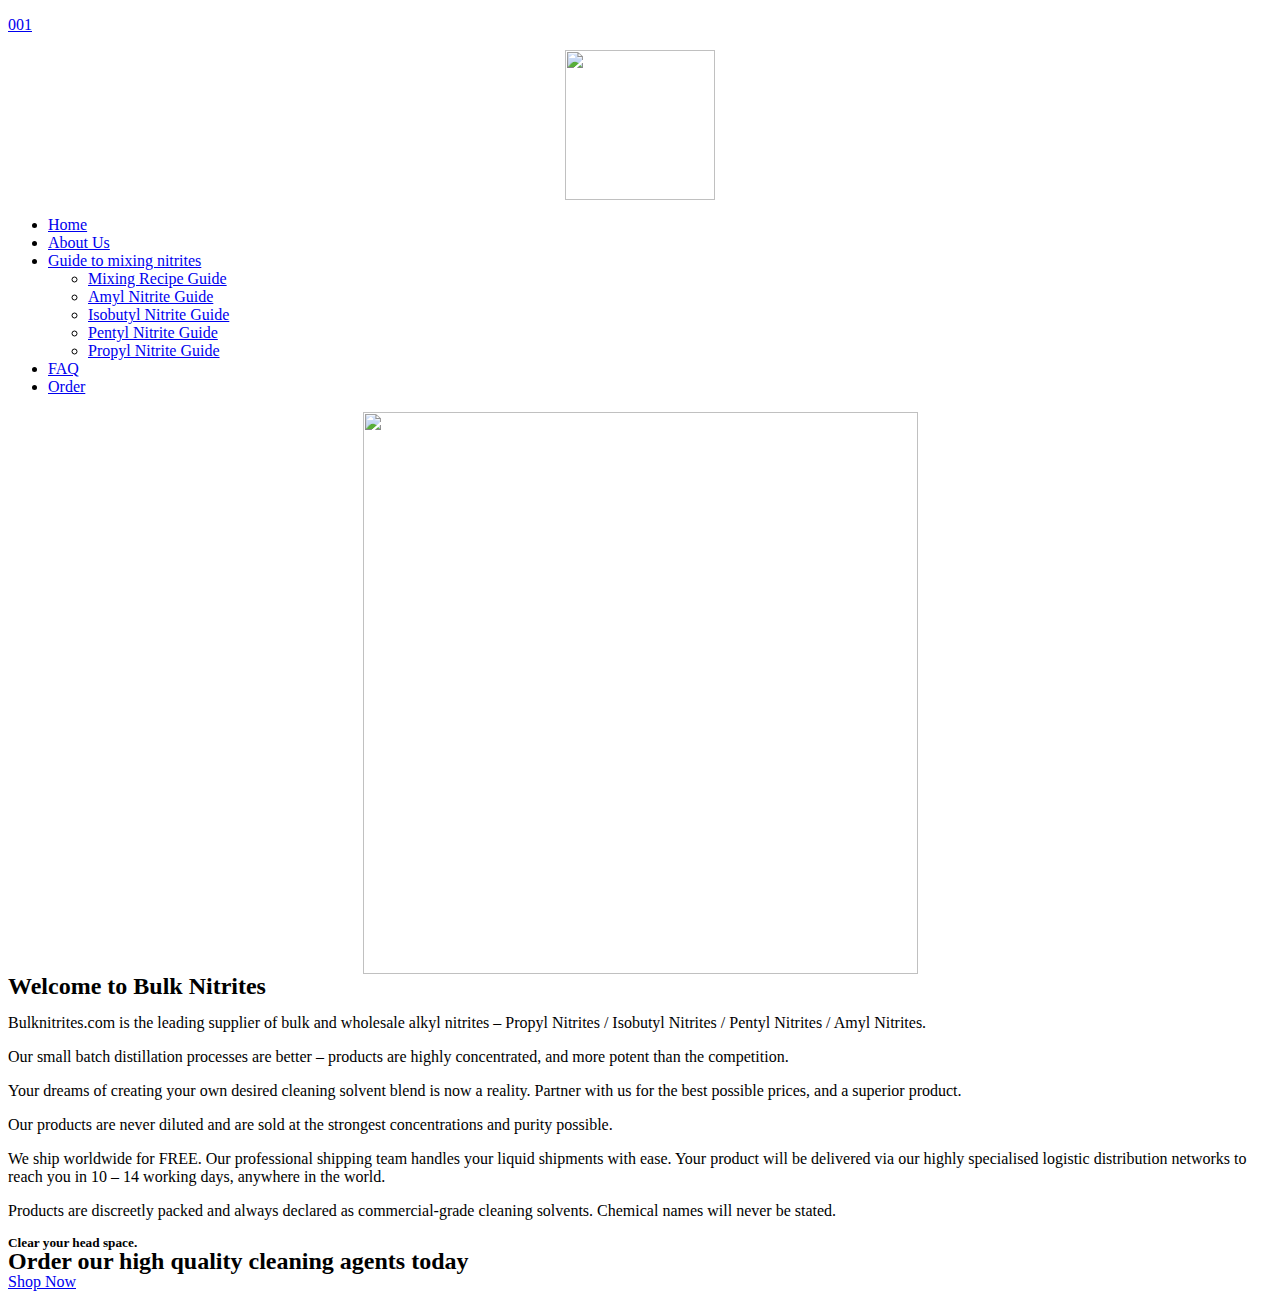
==== index.html @ 972b2bdf "v1" ====
<!DOCTYPE html>
<html lang="en-US">
<head>
	<meta charset="UTF-8">
		<title>Bulk Nitrites.com – Purveyor of fine Akyl, Isobutyl, Pentyl, and Amyl Nitrites</title>
<meta name="description" content="Just another WordPress site">
<meta name="robots" content="index, follow">
<meta name="googlebot" content="index, follow, max-snippet:-1, max-image-preview:large, max-video-preview:-1">
<meta name="bingbot" content="index, follow, max-snippet:-1, max-image-preview:large, max-video-preview:-1">
<link rel="canonical" href="/">
<script type="application/ld+json">{
				"@context": "http://schema.org",
				"@type": "WebSite",
				"url" : "",
				"potentialAction": {
					"@type": "SearchAction",
					"target": "\/?s={search_term_string}",
					"query-input": "required name=search_term_string"
				}
			}</script>
<meta property="og:url" content="/">
<meta property="og:site_name" content="001">
<meta property="og:locale" content="en_US">
<meta property="og:type" content="website">
<meta property="og:title" content="Bulk Nitrites.com – Purveyor of fine Akyl, Isobutyl, Pentyl, and Amyl Nitrites">
<meta property="og:description" content="Just another WordPress site">
<meta property="og:image" content="/wp-content/uploads/2022/04/pentyl-nitrite-562x562x4x0x555x562x1649604789.png">
<meta property="og:image:width" content="555">
<meta property="og:image:height" content="562">
<meta name="twitter:card" content="summary">
<meta name="twitter:title" content="Bulk Nitrites.com – Purveyor of fine Akyl, Isobutyl, Pentyl, and Amyl Nitrites">
<meta name="twitter:description" content="Just another WordPress site">
<meta name="twitter:image" content="/wp-content/uploads/2022/04/pentyl-nitrite-562x562x4x0x555x562x1649604789.png">
<link rel="dns-prefetch" href="//s.w.org">
<link rel="alternate" type="application/rss+xml" title="001 &raquo; Feed" href="/feed/">
<link rel="alternate" type="application/rss+xml" title="001 &raquo; Comments Feed" href="/comments/feed/">
        <script type="application/ld+json">{"@context":"https:\/\/schema.org","@type":"Organization","name":"001","url":""}</script>
        <script type="text/javascript">
window._wpemojiSettings = {"baseUrl":"https:\/\/s.w.org\/images\/core\/emoji\/13.1.0\/72x72\/","ext":".png","svgUrl":"https:\/\/s.w.org\/images\/core\/emoji\/13.1.0\/svg\/","svgExt":".svg","source":{"concatemoji":"\/wp-includes\/js\/wp-emoji-release.min.js?ver=5.9.3"}};
/*! This file is auto-generated */
!function(e,a,t){var n,r,o,i=a.createElement("canvas"),p=i.getContext&&i.getContext("2d");function s(e,t){var a=String.fromCharCode;p.clearRect(0,0,i.width,i.height),p.fillText(a.apply(this,e),0,0);e=i.toDataURL();return p.clearRect(0,0,i.width,i.height),p.fillText(a.apply(this,t),0,0),e===i.toDataURL()}function c(e){var t=a.createElement("script");t.src=e,t.defer=t.type="text/javascript",a.getElementsByTagName("head")[0].appendChild(t)}for(o=Array("flag","emoji"),t.supports={everything:!0,everythingExceptFlag:!0},r=0;r<o.length;r++)t.supports[o[r]]=function(e){if(!p||!p.fillText)return!1;switch(p.textBaseline="top",p.font="600 32px Arial",e){case"flag":return s([127987,65039,8205,9895,65039],[127987,65039,8203,9895,65039])?!1:!s([55356,56826,55356,56819],[55356,56826,8203,55356,56819])&&!s([55356,57332,56128,56423,56128,56418,56128,56421,56128,56430,56128,56423,56128,56447],[55356,57332,8203,56128,56423,8203,56128,56418,8203,56128,56421,8203,56128,56430,8203,56128,56423,8203,56128,56447]);case"emoji":return!s([10084,65039,8205,55357,56613],[10084,65039,8203,55357,56613])}return!1}(o[r]),t.supports.everything=t.supports.everything&&t.supports[o[r]],"flag"!==o[r]&&(t.supports.everythingExceptFlag=t.supports.everythingExceptFlag&&t.supports[o[r]]);t.supports.everythingExceptFlag=t.supports.everythingExceptFlag&&!t.supports.flag,t.DOMReady=!1,t.readyCallback=function(){t.DOMReady=!0},t.supports.everything||(n=function(){t.readyCallback()},a.addEventListener?(a.addEventListener("DOMContentLoaded",n,!1),e.addEventListener("load",n,!1)):(e.attachEvent("onload",n),a.attachEvent("onreadystatechange",function(){"complete"===a.readyState&&t.readyCallback()})),(n=t.source||{}).concatemoji?c(n.concatemoji):n.wpemoji&&n.twemoji&&(c(n.twemoji),c(n.wpemoji)))}(window,document,window._wpemojiSettings);
</script>
<style type="text/css">img.wp-smiley,
img.emoji {
	display: inline !important;
	border: none !important;
	box-shadow: none !important;
	height: 1em !important;
	width: 1em !important;
	margin: 0 0.07em !important;
	vertical-align: -0.1em !important;
	background: none !important;
	padding: 0 !important;
}</style>
	<link rel="stylesheet" id="wp-block-library-css" href="/wp-includes/css/dist/block-library/style.min.css?ver=5.9.3" type="text/css" media="all">
<style id="global-styles-inline-css" type="text/css">body{--wp--preset--color--black: #000000;--wp--preset--color--cyan-bluish-gray: #abb8c3;--wp--preset--color--white: #ffffff;--wp--preset--color--pale-pink: #f78da7;--wp--preset--color--vivid-red: #cf2e2e;--wp--preset--color--luminous-vivid-orange: #ff6900;--wp--preset--color--luminous-vivid-amber: #fcb900;--wp--preset--color--light-green-cyan: #7bdcb5;--wp--preset--color--vivid-green-cyan: #00d084;--wp--preset--color--pale-cyan-blue: #8ed1fc;--wp--preset--color--vivid-cyan-blue: #0693e3;--wp--preset--color--vivid-purple: #9b51e0;--wp--preset--gradient--vivid-cyan-blue-to-vivid-purple: linear-gradient(135deg,rgba(6,147,227,1) 0%,rgb(155,81,224) 100%);--wp--preset--gradient--light-green-cyan-to-vivid-green-cyan: linear-gradient(135deg,rgb(122,220,180) 0%,rgb(0,208,130) 100%);--wp--preset--gradient--luminous-vivid-amber-to-luminous-vivid-orange: linear-gradient(135deg,rgba(252,185,0,1) 0%,rgba(255,105,0,1) 100%);--wp--preset--gradient--luminous-vivid-orange-to-vivid-red: linear-gradient(135deg,rgba(255,105,0,1) 0%,rgb(207,46,46) 100%);--wp--preset--gradient--very-light-gray-to-cyan-bluish-gray: linear-gradient(135deg,rgb(238,238,238) 0%,rgb(169,184,195) 100%);--wp--preset--gradient--cool-to-warm-spectrum: linear-gradient(135deg,rgb(74,234,220) 0%,rgb(151,120,209) 20%,rgb(207,42,186) 40%,rgb(238,44,130) 60%,rgb(251,105,98) 80%,rgb(254,248,76) 100%);--wp--preset--gradient--blush-light-purple: linear-gradient(135deg,rgb(255,206,236) 0%,rgb(152,150,240) 100%);--wp--preset--gradient--blush-bordeaux: linear-gradient(135deg,rgb(254,205,165) 0%,rgb(254,45,45) 50%,rgb(107,0,62) 100%);--wp--preset--gradient--luminous-dusk: linear-gradient(135deg,rgb(255,203,112) 0%,rgb(199,81,192) 50%,rgb(65,88,208) 100%);--wp--preset--gradient--pale-ocean: linear-gradient(135deg,rgb(255,245,203) 0%,rgb(182,227,212) 50%,rgb(51,167,181) 100%);--wp--preset--gradient--electric-grass: linear-gradient(135deg,rgb(202,248,128) 0%,rgb(113,206,126) 100%);--wp--preset--gradient--midnight: linear-gradient(135deg,rgb(2,3,129) 0%,rgb(40,116,252) 100%);--wp--preset--duotone--dark-grayscale: url('#wp-duotone-dark-grayscale');--wp--preset--duotone--grayscale: url('#wp-duotone-grayscale');--wp--preset--duotone--purple-yellow: url('#wp-duotone-purple-yellow');--wp--preset--duotone--blue-red: url('#wp-duotone-blue-red');--wp--preset--duotone--midnight: url('#wp-duotone-midnight');--wp--preset--duotone--magenta-yellow: url('#wp-duotone-magenta-yellow');--wp--preset--duotone--purple-green: url('#wp-duotone-purple-green');--wp--preset--duotone--blue-orange: url('#wp-duotone-blue-orange');--wp--preset--font-size--small: 13px;--wp--preset--font-size--medium: 20px;--wp--preset--font-size--large: 36px;--wp--preset--font-size--x-large: 42px;}.has-black-color{color: var(--wp--preset--color--black) !important;}.has-cyan-bluish-gray-color{color: var(--wp--preset--color--cyan-bluish-gray) !important;}.has-white-color{color: var(--wp--preset--color--white) !important;}.has-pale-pink-color{color: var(--wp--preset--color--pale-pink) !important;}.has-vivid-red-color{color: var(--wp--preset--color--vivid-red) !important;}.has-luminous-vivid-orange-color{color: var(--wp--preset--color--luminous-vivid-orange) !important;}.has-luminous-vivid-amber-color{color: var(--wp--preset--color--luminous-vivid-amber) !important;}.has-light-green-cyan-color{color: var(--wp--preset--color--light-green-cyan) !important;}.has-vivid-green-cyan-color{color: var(--wp--preset--color--vivid-green-cyan) !important;}.has-pale-cyan-blue-color{color: var(--wp--preset--color--pale-cyan-blue) !important;}.has-vivid-cyan-blue-color{color: var(--wp--preset--color--vivid-cyan-blue) !important;}.has-vivid-purple-color{color: var(--wp--preset--color--vivid-purple) !important;}.has-black-background-color{background-color: var(--wp--preset--color--black) !important;}.has-cyan-bluish-gray-background-color{background-color: var(--wp--preset--color--cyan-bluish-gray) !important;}.has-white-background-color{background-color: var(--wp--preset--color--white) !important;}.has-pale-pink-background-color{background-color: var(--wp--preset--color--pale-pink) !important;}.has-vivid-red-background-color{background-color: var(--wp--preset--color--vivid-red) !important;}.has-luminous-vivid-orange-background-color{background-color: var(--wp--preset--color--luminous-vivid-orange) !important;}.has-luminous-vivid-amber-background-color{background-color: var(--wp--preset--color--luminous-vivid-amber) !important;}.has-light-green-cyan-background-color{background-color: var(--wp--preset--color--light-green-cyan) !important;}.has-vivid-green-cyan-background-color{background-color: var(--wp--preset--color--vivid-green-cyan) !important;}.has-pale-cyan-blue-background-color{background-color: var(--wp--preset--color--pale-cyan-blue) !important;}.has-vivid-cyan-blue-background-color{background-color: var(--wp--preset--color--vivid-cyan-blue) !important;}.has-vivid-purple-background-color{background-color: var(--wp--preset--color--vivid-purple) !important;}.has-black-border-color{border-color: var(--wp--preset--color--black) !important;}.has-cyan-bluish-gray-border-color{border-color: var(--wp--preset--color--cyan-bluish-gray) !important;}.has-white-border-color{border-color: var(--wp--preset--color--white) !important;}.has-pale-pink-border-color{border-color: var(--wp--preset--color--pale-pink) !important;}.has-vivid-red-border-color{border-color: var(--wp--preset--color--vivid-red) !important;}.has-luminous-vivid-orange-border-color{border-color: var(--wp--preset--color--luminous-vivid-orange) !important;}.has-luminous-vivid-amber-border-color{border-color: var(--wp--preset--color--luminous-vivid-amber) !important;}.has-light-green-cyan-border-color{border-color: var(--wp--preset--color--light-green-cyan) !important;}.has-vivid-green-cyan-border-color{border-color: var(--wp--preset--color--vivid-green-cyan) !important;}.has-pale-cyan-blue-border-color{border-color: var(--wp--preset--color--pale-cyan-blue) !important;}.has-vivid-cyan-blue-border-color{border-color: var(--wp--preset--color--vivid-cyan-blue) !important;}.has-vivid-purple-border-color{border-color: var(--wp--preset--color--vivid-purple) !important;}.has-vivid-cyan-blue-to-vivid-purple-gradient-background{background: var(--wp--preset--gradient--vivid-cyan-blue-to-vivid-purple) !important;}.has-light-green-cyan-to-vivid-green-cyan-gradient-background{background: var(--wp--preset--gradient--light-green-cyan-to-vivid-green-cyan) !important;}.has-luminous-vivid-amber-to-luminous-vivid-orange-gradient-background{background: var(--wp--preset--gradient--luminous-vivid-amber-to-luminous-vivid-orange) !important;}.has-luminous-vivid-orange-to-vivid-red-gradient-background{background: var(--wp--preset--gradient--luminous-vivid-orange-to-vivid-red) !important;}.has-very-light-gray-to-cyan-bluish-gray-gradient-background{background: var(--wp--preset--gradient--very-light-gray-to-cyan-bluish-gray) !important;}.has-cool-to-warm-spectrum-gradient-background{background: var(--wp--preset--gradient--cool-to-warm-spectrum) !important;}.has-blush-light-purple-gradient-background{background: var(--wp--preset--gradient--blush-light-purple) !important;}.has-blush-bordeaux-gradient-background{background: var(--wp--preset--gradient--blush-bordeaux) !important;}.has-luminous-dusk-gradient-background{background: var(--wp--preset--gradient--luminous-dusk) !important;}.has-pale-ocean-gradient-background{background: var(--wp--preset--gradient--pale-ocean) !important;}.has-electric-grass-gradient-background{background: var(--wp--preset--gradient--electric-grass) !important;}.has-midnight-gradient-background{background: var(--wp--preset--gradient--midnight) !important;}.has-small-font-size{font-size: var(--wp--preset--font-size--small) !important;}.has-medium-font-size{font-size: var(--wp--preset--font-size--medium) !important;}.has-large-font-size{font-size: var(--wp--preset--font-size--large) !important;}.has-x-large-font-size{font-size: var(--wp--preset--font-size--x-large) !important;}</style>
<link rel="stylesheet" id="hfe-style-css" href="/wp-content/plugins/header-footer-elementor/assets/css/header-footer-elementor.css?ver=1.6.10" type="text/css" media="all">
<link rel="stylesheet" id="elementor-icons-css" href="/wp-content/plugins/elementor/assets/lib/eicons/css/elementor-icons.min.css?ver=5.15.0" type="text/css" media="all">
<link rel="stylesheet" id="elementor-frontend-css" href="/wp-content/plugins/elementor/assets/css/frontend-lite.min.css?ver=3.6.3" type="text/css" media="all">
<link rel="stylesheet" id="elementor-post-5-css" href="/wp-content/uploads/elementor/css/post-5.css?ver=1649816672" type="text/css" media="all">
<link rel="stylesheet" id="elementor-global-css" href="/wp-content/uploads/elementor/css/global.css?ver=1649816673" type="text/css" media="all">
<link rel="stylesheet" id="elementor-post-7-css" href="/wp-content/uploads/elementor/css/post-7.css?ver=1649816879" type="text/css" media="all">
<link rel="stylesheet" id="hfe-widgets-style-css" href="/wp-content/plugins/header-footer-elementor/inc/widgets-css/frontend.css?ver=1.6.10" type="text/css" media="all">
<link rel="stylesheet" id="elementor-post-59-css" href="/wp-content/uploads/elementor/css/post-59.css?ver=1649816674" type="text/css" media="all">
<link rel="stylesheet" id="elementor-post-105-css" href="/wp-content/uploads/elementor/css/post-105.css?ver=1649816879" type="text/css" media="all">
<link rel="stylesheet" id="hello-elementor-css" href="/wp-content/themes/hello-elementor/style.min.css?ver=2.5.0" type="text/css" media="all">
<link rel="stylesheet" id="hello-elementor-theme-style-css" href="/wp-content/themes/hello-elementor/theme.min.css?ver=2.5.0" type="text/css" media="all">
<link rel="stylesheet" id="google-fonts-1-css" href="https://fonts.googleapis.com/css?family=Palanquin+Dark%3A100%2C100italic%2C200%2C200italic%2C300%2C300italic%2C400%2C400italic%2C500%2C500italic%2C600%2C600italic%2C700%2C700italic%2C800%2C800italic%2C900%2C900italic%7CPacifico%3A100%2C100italic%2C200%2C200italic%2C300%2C300italic%2C400%2C400italic%2C500%2C500italic%2C600%2C600italic%2C700%2C700italic%2C800%2C800italic%2C900%2C900italic%7CRoboto%3A100%2C100italic%2C200%2C200italic%2C300%2C300italic%2C400%2C400italic%2C500%2C500italic%2C600%2C600italic%2C700%2C700italic%2C800%2C800italic%2C900%2C900italic%7COverlock+SC%3A100%2C100italic%2C200%2C200italic%2C300%2C300italic%2C400%2C400italic%2C500%2C500italic%2C600%2C600italic%2C700%2C700italic%2C800%2C800italic%2C900%2C900italic%7CPalanquin%3A100%2C100italic%2C200%2C200italic%2C300%2C300italic%2C400%2C400italic%2C500%2C500italic%2C600%2C600italic%2C700%2C700italic%2C800%2C800italic%2C900%2C900italic&#038;display=auto&#038;ver=5.9.3" type="text/css" media="all">
<link rel="stylesheet" id="elementor-icons-shared-0-css" href="/wp-content/plugins/elementor/assets/lib/font-awesome/css/fontawesome.min.css?ver=5.15.3" type="text/css" media="all">
<link rel="stylesheet" id="elementor-icons-fa-solid-css" href="/wp-content/plugins/elementor/assets/lib/font-awesome/css/solid.min.css?ver=5.15.3" type="text/css" media="all">
<link rel="stylesheet" id="elementor-icons-fa-regular-css" href="/wp-content/plugins/elementor/assets/lib/font-awesome/css/regular.min.css?ver=5.15.3" type="text/css" media="all">
<script type="text/javascript" src="/wp-includes/js/jquery/jquery.min.js?ver=3.6.0" id="jquery-core-js"></script>
<script type="text/javascript" src="/wp-includes/js/jquery/jquery-migrate.min.js?ver=3.3.2" id="jquery-migrate-js"></script>
<link rel="https://api.w.org/" href="/wp-json/">
<link rel="alternate" type="application/json" href="/wp-json/wp/v2/pages/7">
<link rel="EditURI" type="application/rsd+xml" title="RSD" href="/xmlrpc.php?rsd">
<link rel="wlwmanifest" type="application/wlwmanifest+xml" href="/wp-includes/wlwmanifest.xml"> 
<meta name="generator" content="WordPress 5.9.3">
<link rel="shortlink" href="/">
<link rel="alternate" type="application/json+oembed" href="/wp-json/oembed/1.0/embed?url=http%3A%2F%2F%2F">
<link rel="alternate" type="text/xml+oembed" href="/wp-json/oembed/1.0/embed?url=http%3A%2F%2F%2F&#038;format=xml">
	<meta name="viewport" content="width=device-width, initial-scale=1.0, viewport-fit=cover">
</head>
<body class="home page-template page-template-elementor_canvas page page-id-7 ehf-header ehf-footer ehf-template-hello-elementor ehf-stylesheet-hello-elementor elementor-default elementor-template-canvas elementor-kit-5 elementor-page elementor-page-7">
	<svg xmlns="http://www.w3.org/2000/svg" viewbox="0 0 0 0" width="0" height="0" focusable="false" role="none" style="visibility: hidden; position: absolute; left: -9999px; overflow: hidden;"><defs><filter id="wp-duotone-dark-grayscale"><fecolormatrix color-interpolation-filters="sRGB" type="matrix" values=" .299 .587 .114 0 0 .299 .587 .114 0 0 .299 .587 .114 0 0 .299 .587 .114 0 0 "></fecolormatrix><fecomponenttransfer color-interpolation-filters="sRGB"><fefuncr type="table" tablevalues="0 0.49803921568627"></fefuncr><fefuncg type="table" tablevalues="0 0.49803921568627"></fefuncg><fefuncb type="table" tablevalues="0 0.49803921568627"></fefuncb><fefunca type="table" tablevalues="1 1"></fefunca></fecomponenttransfer><fecomposite in2="SourceGraphic" operator="in"></fecomposite></filter></defs></svg><svg xmlns="http://www.w3.org/2000/svg" viewbox="0 0 0 0" width="0" height="0" focusable="false" role="none" style="visibility: hidden; position: absolute; left: -9999px; overflow: hidden;"><defs><filter id="wp-duotone-grayscale"><fecolormatrix color-interpolation-filters="sRGB" type="matrix" values=" .299 .587 .114 0 0 .299 .587 .114 0 0 .299 .587 .114 0 0 .299 .587 .114 0 0 "></fecolormatrix><fecomponenttransfer color-interpolation-filters="sRGB"><fefuncr type="table" tablevalues="0 1"></fefuncr><fefuncg type="table" tablevalues="0 1"></fefuncg><fefuncb type="table" tablevalues="0 1"></fefuncb><fefunca type="table" tablevalues="1 1"></fefunca></fecomponenttransfer><fecomposite in2="SourceGraphic" operator="in"></fecomposite></filter></defs></svg><svg xmlns="http://www.w3.org/2000/svg" viewbox="0 0 0 0" width="0" height="0" focusable="false" role="none" style="visibility: hidden; position: absolute; left: -9999px; overflow: hidden;"><defs><filter id="wp-duotone-purple-yellow"><fecolormatrix color-interpolation-filters="sRGB" type="matrix" values=" .299 .587 .114 0 0 .299 .587 .114 0 0 .299 .587 .114 0 0 .299 .587 .114 0 0 "></fecolormatrix><fecomponenttransfer color-interpolation-filters="sRGB"><fefuncr type="table" tablevalues="0.54901960784314 0.98823529411765"></fefuncr><fefuncg type="table" tablevalues="0 1"></fefuncg><fefuncb type="table" tablevalues="0.71764705882353 0.25490196078431"></fefuncb><fefunca type="table" tablevalues="1 1"></fefunca></fecomponenttransfer><fecomposite in2="SourceGraphic" operator="in"></fecomposite></filter></defs></svg><svg xmlns="http://www.w3.org/2000/svg" viewbox="0 0 0 0" width="0" height="0" focusable="false" role="none" style="visibility: hidden; position: absolute; left: -9999px; overflow: hidden;"><defs><filter id="wp-duotone-blue-red"><fecolormatrix color-interpolation-filters="sRGB" type="matrix" values=" .299 .587 .114 0 0 .299 .587 .114 0 0 .299 .587 .114 0 0 .299 .587 .114 0 0 "></fecolormatrix><fecomponenttransfer color-interpolation-filters="sRGB"><fefuncr type="table" tablevalues="0 1"></fefuncr><fefuncg type="table" tablevalues="0 0.27843137254902"></fefuncg><fefuncb type="table" tablevalues="0.5921568627451 0.27843137254902"></fefuncb><fefunca type="table" tablevalues="1 1"></fefunca></fecomponenttransfer><fecomposite in2="SourceGraphic" operator="in"></fecomposite></filter></defs></svg><svg xmlns="http://www.w3.org/2000/svg" viewbox="0 0 0 0" width="0" height="0" focusable="false" role="none" style="visibility: hidden; position: absolute; left: -9999px; overflow: hidden;"><defs><filter id="wp-duotone-midnight"><fecolormatrix color-interpolation-filters="sRGB" type="matrix" values=" .299 .587 .114 0 0 .299 .587 .114 0 0 .299 .587 .114 0 0 .299 .587 .114 0 0 "></fecolormatrix><fecomponenttransfer color-interpolation-filters="sRGB"><fefuncr type="table" tablevalues="0 0"></fefuncr><fefuncg type="table" tablevalues="0 0.64705882352941"></fefuncg><fefuncb type="table" tablevalues="0 1"></fefuncb><fefunca type="table" tablevalues="1 1"></fefunca></fecomponenttransfer><fecomposite in2="SourceGraphic" operator="in"></fecomposite></filter></defs></svg><svg xmlns="http://www.w3.org/2000/svg" viewbox="0 0 0 0" width="0" height="0" focusable="false" role="none" style="visibility: hidden; position: absolute; left: -9999px; overflow: hidden;"><defs><filter id="wp-duotone-magenta-yellow"><fecolormatrix color-interpolation-filters="sRGB" type="matrix" values=" .299 .587 .114 0 0 .299 .587 .114 0 0 .299 .587 .114 0 0 .299 .587 .114 0 0 "></fecolormatrix><fecomponenttransfer color-interpolation-filters="sRGB"><fefuncr type="table" tablevalues="0.78039215686275 1"></fefuncr><fefuncg type="table" tablevalues="0 0.94901960784314"></fefuncg><fefuncb type="table" tablevalues="0.35294117647059 0.47058823529412"></fefuncb><fefunca type="table" tablevalues="1 1"></fefunca></fecomponenttransfer><fecomposite in2="SourceGraphic" operator="in"></fecomposite></filter></defs></svg><svg xmlns="http://www.w3.org/2000/svg" viewbox="0 0 0 0" width="0" height="0" focusable="false" role="none" style="visibility: hidden; position: absolute; left: -9999px; overflow: hidden;"><defs><filter id="wp-duotone-purple-green"><fecolormatrix color-interpolation-filters="sRGB" type="matrix" values=" .299 .587 .114 0 0 .299 .587 .114 0 0 .299 .587 .114 0 0 .299 .587 .114 0 0 "></fecolormatrix><fecomponenttransfer color-interpolation-filters="sRGB"><fefuncr type="table" tablevalues="0.65098039215686 0.40392156862745"></fefuncr><fefuncg type="table" tablevalues="0 1"></fefuncg><fefuncb type="table" tablevalues="0.44705882352941 0.4"></fefuncb><fefunca type="table" tablevalues="1 1"></fefunca></fecomponenttransfer><fecomposite in2="SourceGraphic" operator="in"></fecomposite></filter></defs></svg><svg xmlns="http://www.w3.org/2000/svg" viewbox="0 0 0 0" width="0" height="0" focusable="false" role="none" style="visibility: hidden; position: absolute; left: -9999px; overflow: hidden;"><defs><filter id="wp-duotone-blue-orange"><fecolormatrix color-interpolation-filters="sRGB" type="matrix" values=" .299 .587 .114 0 0 .299 .587 .114 0 0 .299 .587 .114 0 0 .299 .587 .114 0 0 "></fecolormatrix><fecomponenttransfer color-interpolation-filters="sRGB"><fefuncr type="table" tablevalues="0.098039215686275 1"></fefuncr><fefuncg type="table" tablevalues="0 0.66274509803922"></fefuncg><fefuncb type="table" tablevalues="0.84705882352941 0.41960784313725"></fefuncb><fefunca type="table" tablevalues="1 1"></fefunca></fecomponenttransfer><fecomposite in2="SourceGraphic" operator="in"></fecomposite></filter></defs></svg>		<header id="masthead" itemscope="itemscope" itemtype="https://schema.org/WPHeader">
			<p class="main-title bhf-hidden" itemprop="headline"><a href="/" title="001" rel="home">001</a></p>
					<div data-elementor-type="wp-post" data-elementor-id="59" class="elementor elementor-59">
									<section class="elementor-section elementor-top-section elementor-element elementor-element-9585b4f elementor-section-full_width elementor-section-height-default elementor-section-height-default" data-id="9585b4f" data-element_type="section">
						<div class="elementor-container elementor-column-gap-default">
					<div class="elementor-column elementor-col-50 elementor-top-column elementor-element elementor-element-31e1591" data-id="31e1591" data-element_type="column">
			<div class="elementor-widget-wrap elementor-element-populated">
								<div class="elementor-element elementor-element-0c0af7d elementor-widget elementor-widget-image" data-id="0c0af7d" data-element_type="widget" data-widget_type="image.default">
				<div class="elementor-widget-container">
			<style>/*! elementor - v3.6.3 - 12-04-2022 */
.elementor-widget-image{text-align:center}.elementor-widget-image a{display:inline-block}.elementor-widget-image a img[src$=".svg"]{width:48px}.elementor-widget-image img{vertical-align:middle;display:inline-block}</style>													<a href="//bulknitrites.com">
							<img width="150" height="150" src="/wp-content/uploads/2022/04/BulkNitrites-150x150-1.png" class="attachment-large size-large" alt="" loading="lazy">								</a>
															</div>
				</div>
					</div>
		</div>
				<div class="elementor-column elementor-col-50 elementor-top-column elementor-element elementor-element-edd5b89" data-id="edd5b89" data-element_type="column">
			<div class="elementor-widget-wrap elementor-element-populated">
								<div class="elementor-element elementor-element-561a4b0 hfe-nav-menu__align-right hfe-submenu-icon-arrow hfe-submenu-animation-none hfe-link-redirect-child hfe-nav-menu__breakpoint-tablet elementor-widget elementor-widget-navigation-menu" data-id="561a4b0" data-element_type="widget" data-settings="{&quot;padding_horizontal_menu_item&quot;:{&quot;unit&quot;:&quot;px&quot;,&quot;size&quot;:15,&quot;sizes&quot;:[]},&quot;padding_horizontal_menu_item_tablet&quot;:{&quot;unit&quot;:&quot;px&quot;,&quot;size&quot;:&quot;&quot;,&quot;sizes&quot;:[]},&quot;padding_horizontal_menu_item_mobile&quot;:{&quot;unit&quot;:&quot;px&quot;,&quot;size&quot;:&quot;&quot;,&quot;sizes&quot;:[]},&quot;padding_vertical_menu_item&quot;:{&quot;unit&quot;:&quot;px&quot;,&quot;size&quot;:15,&quot;sizes&quot;:[]},&quot;padding_vertical_menu_item_tablet&quot;:{&quot;unit&quot;:&quot;px&quot;,&quot;size&quot;:&quot;&quot;,&quot;sizes&quot;:[]},&quot;padding_vertical_menu_item_mobile&quot;:{&quot;unit&quot;:&quot;px&quot;,&quot;size&quot;:&quot;&quot;,&quot;sizes&quot;:[]},&quot;menu_space_between&quot;:{&quot;unit&quot;:&quot;px&quot;,&quot;size&quot;:&quot;&quot;,&quot;sizes&quot;:[]},&quot;menu_space_between_tablet&quot;:{&quot;unit&quot;:&quot;px&quot;,&quot;size&quot;:&quot;&quot;,&quot;sizes&quot;:[]},&quot;menu_space_between_mobile&quot;:{&quot;unit&quot;:&quot;px&quot;,&quot;size&quot;:&quot;&quot;,&quot;sizes&quot;:[]},&quot;menu_row_space&quot;:{&quot;unit&quot;:&quot;px&quot;,&quot;size&quot;:&quot;&quot;,&quot;sizes&quot;:[]},&quot;menu_row_space_tablet&quot;:{&quot;unit&quot;:&quot;px&quot;,&quot;size&quot;:&quot;&quot;,&quot;sizes&quot;:[]},&quot;menu_row_space_mobile&quot;:{&quot;unit&quot;:&quot;px&quot;,&quot;size&quot;:&quot;&quot;,&quot;sizes&quot;:[]},&quot;dropdown_border_radius&quot;:{&quot;unit&quot;:&quot;px&quot;,&quot;top&quot;:&quot;&quot;,&quot;right&quot;:&quot;&quot;,&quot;bottom&quot;:&quot;&quot;,&quot;left&quot;:&quot;&quot;,&quot;isLinked&quot;:true},&quot;dropdown_border_radius_tablet&quot;:{&quot;unit&quot;:&quot;px&quot;,&quot;top&quot;:&quot;&quot;,&quot;right&quot;:&quot;&quot;,&quot;bottom&quot;:&quot;&quot;,&quot;left&quot;:&quot;&quot;,&quot;isLinked&quot;:true},&quot;dropdown_border_radius_mobile&quot;:{&quot;unit&quot;:&quot;px&quot;,&quot;top&quot;:&quot;&quot;,&quot;right&quot;:&quot;&quot;,&quot;bottom&quot;:&quot;&quot;,&quot;left&quot;:&quot;&quot;,&quot;isLinked&quot;:true},&quot;width_dropdown_item&quot;:{&quot;unit&quot;:&quot;px&quot;,&quot;size&quot;:&quot;220&quot;,&quot;sizes&quot;:[]},&quot;width_dropdown_item_tablet&quot;:{&quot;unit&quot;:&quot;px&quot;,&quot;size&quot;:&quot;&quot;,&quot;sizes&quot;:[]},&quot;width_dropdown_item_mobile&quot;:{&quot;unit&quot;:&quot;px&quot;,&quot;size&quot;:&quot;&quot;,&quot;sizes&quot;:[]},&quot;padding_horizontal_dropdown_item&quot;:{&quot;unit&quot;:&quot;px&quot;,&quot;size&quot;:&quot;&quot;,&quot;sizes&quot;:[]},&quot;padding_horizontal_dropdown_item_tablet&quot;:{&quot;unit&quot;:&quot;px&quot;,&quot;size&quot;:&quot;&quot;,&quot;sizes&quot;:[]},&quot;padding_horizontal_dropdown_item_mobile&quot;:{&quot;unit&quot;:&quot;px&quot;,&quot;size&quot;:&quot;&quot;,&quot;sizes&quot;:[]},&quot;padding_vertical_dropdown_item&quot;:{&quot;unit&quot;:&quot;px&quot;,&quot;size&quot;:15,&quot;sizes&quot;:[]},&quot;padding_vertical_dropdown_item_tablet&quot;:{&quot;unit&quot;:&quot;px&quot;,&quot;size&quot;:&quot;&quot;,&quot;sizes&quot;:[]},&quot;padding_vertical_dropdown_item_mobile&quot;:{&quot;unit&quot;:&quot;px&quot;,&quot;size&quot;:&quot;&quot;,&quot;sizes&quot;:[]},&quot;distance_from_menu&quot;:{&quot;unit&quot;:&quot;px&quot;,&quot;size&quot;:&quot;&quot;,&quot;sizes&quot;:[]},&quot;distance_from_menu_tablet&quot;:{&quot;unit&quot;:&quot;px&quot;,&quot;size&quot;:&quot;&quot;,&quot;sizes&quot;:[]},&quot;distance_from_menu_mobile&quot;:{&quot;unit&quot;:&quot;px&quot;,&quot;size&quot;:&quot;&quot;,&quot;sizes&quot;:[]},&quot;toggle_size&quot;:{&quot;unit&quot;:&quot;px&quot;,&quot;size&quot;:&quot;&quot;,&quot;sizes&quot;:[]},&quot;toggle_size_tablet&quot;:{&quot;unit&quot;:&quot;px&quot;,&quot;size&quot;:&quot;&quot;,&quot;sizes&quot;:[]},&quot;toggle_size_mobile&quot;:{&quot;unit&quot;:&quot;px&quot;,&quot;size&quot;:&quot;&quot;,&quot;sizes&quot;:[]},&quot;toggle_border_width&quot;:{&quot;unit&quot;:&quot;px&quot;,&quot;size&quot;:&quot;&quot;,&quot;sizes&quot;:[]},&quot;toggle_border_width_tablet&quot;:{&quot;unit&quot;:&quot;px&quot;,&quot;size&quot;:&quot;&quot;,&quot;sizes&quot;:[]},&quot;toggle_border_width_mobile&quot;:{&quot;unit&quot;:&quot;px&quot;,&quot;size&quot;:&quot;&quot;,&quot;sizes&quot;:[]},&quot;toggle_border_radius&quot;:{&quot;unit&quot;:&quot;px&quot;,&quot;size&quot;:&quot;&quot;,&quot;sizes&quot;:[]},&quot;toggle_border_radius_tablet&quot;:{&quot;unit&quot;:&quot;px&quot;,&quot;size&quot;:&quot;&quot;,&quot;sizes&quot;:[]},&quot;toggle_border_radius_mobile&quot;:{&quot;unit&quot;:&quot;px&quot;,&quot;size&quot;:&quot;&quot;,&quot;sizes&quot;:[]}}" data-widget_type="navigation-menu.default">
				<div class="elementor-widget-container">
						<div class="hfe-nav-menu hfe-layout-horizontal hfe-nav-menu-layout horizontal hfe-pointer__none" data-layout="horizontal">
				<div class="hfe-nav-menu__toggle elementor-clickable">
					<div class="hfe-nav-menu-icon">
						<i aria-hidden="true" tabindex="0" class="fas fa-align-justify"></i>					</div>
				</div>
				<nav class="hfe-nav-menu__layout-horizontal hfe-nav-menu__submenu-arrow" data-toggle-icon="&lt;i aria-hidden=&quot;true&quot; tabindex=&quot;0&quot; class=&quot;fas fa-align-justify&quot;&gt;&lt;/i&gt;" data-close-icon="&lt;i aria-hidden=&quot;true&quot; tabindex=&quot;0&quot; class=&quot;far fa-window-close&quot;&gt;&lt;/i&gt;" data-full-width="yes"><ul id="menu-1-561a4b0" class="hfe-nav-menu">
<li id="menu-item-56" class="menu-item menu-item-type-post_type menu-item-object-page menu-item-home current-menu-item page_item page-item-7 current_page_item parent hfe-creative-menu"><a href="/" class="hfe-menu-item">Home</a></li>
<li id="menu-item-57" class="menu-item menu-item-type-post_type menu-item-object-page parent hfe-creative-menu"><a href="/about-us/" class="hfe-menu-item">About Us</a></li>
<li id="menu-item-71" class="menu-item menu-item-type-post_type menu-item-object-page menu-item-has-children parent hfe-has-submenu hfe-creative-menu">
<div class="hfe-has-submenu-container"><a href="/guide-to-mixing-nitrites/" class="hfe-menu-item">Guide to mixing nitrites<span class="hfe-menu-toggle sub-arrow hfe-menu-child-0"><i class="fa"></i></span></a></div>
<ul class="sub-menu">
	<li id="menu-item-130" class="menu-item menu-item-type-post_type menu-item-object-page hfe-creative-menu"><a href="/mixing-recipe-guide/" class="hfe-sub-menu-item">Mixing Recipe Guide</a></li>
	<li id="menu-item-86" class="menu-item menu-item-type-post_type menu-item-object-page hfe-creative-menu"><a href="/amyl-nitrite-guide/" class="hfe-sub-menu-item">Amyl Nitrite Guide</a></li>
	<li id="menu-item-92" class="menu-item menu-item-type-post_type menu-item-object-page hfe-creative-menu"><a href="/isobutyl-nitrite-guide/" class="hfe-sub-menu-item">Isobutyl Nitrite Guide</a></li>
	<li id="menu-item-117" class="menu-item menu-item-type-post_type menu-item-object-page hfe-creative-menu"><a href="/pentyl-nitrite-guide/" class="hfe-sub-menu-item">Pentyl Nitrite Guide</a></li>
	<li id="menu-item-101" class="menu-item menu-item-type-post_type menu-item-object-page hfe-creative-menu"><a href="/propyl-nitrite-guide/" class="hfe-sub-menu-item">Propyl Nitrite Guide</a></li>
</ul>
</li>
<li id="menu-item-58" class="menu-item menu-item-type-post_type menu-item-object-page parent hfe-creative-menu"><a href="/frequently-asked-questions/" class="hfe-menu-item">FAQ</a></li>
<li id="menu-item-139" class="menu-item menu-item-type-post_type menu-item-object-page parent hfe-creative-menu"><a href="/order-form/" class="hfe-menu-item">Order</a></li>
</ul></nav>              
			</div>
					</div>
				</div>
					</div>
		</div>
							</div>
		</section>
							</div>
				</header>

			<div data-elementor-type="wp-page" data-elementor-id="7" class="elementor elementor-7">
									<section class="elementor-section elementor-top-section elementor-element elementor-element-ce1c704 elementor-section-height-full elementor-section-boxed elementor-section-height-default elementor-section-items-middle" data-id="ce1c704" data-element_type="section">
						<div class="elementor-container elementor-column-gap-default">
					<div class="elementor-column elementor-col-50 elementor-top-column elementor-element elementor-element-8f542c2" data-id="8f542c2" data-element_type="column">
			<div class="elementor-widget-wrap elementor-element-populated">
								<div class="elementor-element elementor-element-c4c1cb3 elementor-widget elementor-widget-image" data-id="c4c1cb3" data-element_type="widget" data-widget_type="image.default">
				<div class="elementor-widget-container">
															<img width="555" height="562" src="/wp-content/uploads/2022/04/pentyl-nitrite-562x562x4x0x555x562x1649604789.png" class="attachment-1536x1536 size-1536x1536" alt="" loading="lazy" srcset="/wp-content/uploads/2022/04/pentyl-nitrite-562x562x4x0x555x562x1649604789.png 555w, /wp-content/uploads/2022/04/pentyl-nitrite-562x562x4x0x555x562x1649604789-296x300.png 296w" sizes="(max-width: 555px) 100vw, 555px">															</div>
				</div>
					</div>
		</div>
				<div class="elementor-column elementor-col-50 elementor-top-column elementor-element elementor-element-e6f3914" data-id="e6f3914" data-element_type="column">
			<div class="elementor-widget-wrap elementor-element-populated">
								<div class="elementor-element elementor-element-6b87fd3 elementor-widget elementor-widget-heading" data-id="6b87fd3" data-element_type="widget" data-widget_type="heading.default">
				<div class="elementor-widget-container">
			<style>/*! elementor - v3.6.3 - 12-04-2022 */
.elementor-heading-title{padding:0;margin:0;line-height:1}.elementor-widget-heading .elementor-heading-title[class*=elementor-size-]>a{color:inherit;font-size:inherit;line-height:inherit}.elementor-widget-heading .elementor-heading-title.elementor-size-small{font-size:15px}.elementor-widget-heading .elementor-heading-title.elementor-size-medium{font-size:19px}.elementor-widget-heading .elementor-heading-title.elementor-size-large{font-size:29px}.elementor-widget-heading .elementor-heading-title.elementor-size-xl{font-size:39px}.elementor-widget-heading .elementor-heading-title.elementor-size-xxl{font-size:59px}</style>
<h2 class="elementor-heading-title elementor-size-default">Welcome to Bulk Nitrites</h2>		</div>
				</div>
				<div class="elementor-element elementor-element-9e98119 elementor-widget elementor-widget-text-editor" data-id="9e98119" data-element_type="widget" data-widget_type="text-editor.default">
				<div class="elementor-widget-container">
			<style>/*! elementor - v3.6.3 - 12-04-2022 */
.elementor-widget-text-editor.elementor-drop-cap-view-stacked .elementor-drop-cap{background-color:#818a91;color:#fff}.elementor-widget-text-editor.elementor-drop-cap-view-framed .elementor-drop-cap{color:#818a91;border:3px solid;background-color:transparent}.elementor-widget-text-editor:not(.elementor-drop-cap-view-default) .elementor-drop-cap{margin-top:8px}.elementor-widget-text-editor:not(.elementor-drop-cap-view-default) .elementor-drop-cap-letter{width:1em;height:1em}.elementor-widget-text-editor .elementor-drop-cap{float:left;text-align:center;line-height:1;font-size:50px}.elementor-widget-text-editor .elementor-drop-cap-letter{display:inline-block}</style>				<p class="brz-css-vknpv" data-uniq-id="qbfgz" data-generated-css="brz-css-wunpo"><span class="brz-cp-color7">Bulknitrites.com is the leading supplier of bulk and wholesale alkyl nitrites – Propyl Nitrites / Isobutyl Nitrites / Pentyl Nitrites / Amyl Nitrites.</span></p>
<p class="brz-css-zyyvi" data-uniq-id="qbfgz" data-generated-css="brz-css-wunpo"><span class="brz-cp-color7">Our small batch distillation processes are better – products are highly concentrated, and more potent than the competition.</span></p>
<p class="brz-css-szlro" data-uniq-id="qbfgz" data-generated-css="brz-css-wunpo"><span class="brz-cp-color7">Your dreams of creating your own desired cleaning solvent blend is now a reality. Partner with us for the best possible prices, and a superior product.</span></p>
<p class="brz-css-thjzs" data-uniq-id="qbfgz" data-generated-css="brz-css-wunpo"><span class="brz-cp-color7">Our products are never diluted and are sold at the strongest concentrations and purity possible.</span></p>
<p class="brz-css-uutzz" data-uniq-id="qbfgz" data-generated-css="brz-css-wunpo"><span class="brz-cp-color7">We ship worldwide for FREE. Our professional shipping team handles your liquid shipments with ease. Your product will be delivered via our highly specialised logistic distribution networks to reach you in 10 – 14 working days, anywhere in the world.</span></p>
<p class="brz-css-lfisi" data-uniq-id="qbfgz" data-generated-css="brz-css-wunpo"><span class="brz-cp-color7">Products are discreetly packed and always declared as commercial-grade cleaning solvents. Chemical names will never be stated.</span></p>						</div>
				</div>
					</div>
		</div>
							</div>
		</section>
							</div>
				<div class="hfe-before-footer-wrap">
			<div class="footer-width-fixer">		<div data-elementor-type="wp-post" data-elementor-id="105" class="elementor elementor-105">
									<section class="elementor-section elementor-top-section elementor-element elementor-element-2xj4vlp elementor-section-content-middle elementor-section-boxed elementor-section-height-default elementor-section-height-default" data-id="2xj4vlp" data-element_type="section" data-settings="{&quot;background_background&quot;:&quot;classic&quot;}">
							<div class="elementor-background-overlay"></div>
							<div class="elementor-container elementor-column-gap-no">
					<div class="elementor-column elementor-col-100 elementor-top-column elementor-element elementor-element-116f2ae" data-id="116f2ae" data-element_type="column">
			<div class="elementor-widget-wrap elementor-element-populated">
								<div class="elementor-element elementor-element-105ab5c elementor-widget elementor-widget-heading" data-id="105ab5c" data-element_type="widget" data-widget_type="heading.default">
				<div class="elementor-widget-container">
			<h5 class="elementor-heading-title elementor-size-default">Clear your head space.</h5>		</div>
				</div>
				<div class="elementor-element elementor-element-d26675a elementor-widget elementor-widget-heading" data-id="d26675a" data-element_type="widget" data-widget_type="heading.default">
				<div class="elementor-widget-container">
			<h2 class="elementor-heading-title elementor-size-default">Order our high quality cleaning agents today</h2>		</div>
				</div>
				<div class="elementor-element elementor-element-79cc1f7 elementor-align-center elementor-widget elementor-widget-button" data-id="79cc1f7" data-element_type="widget" data-widget_type="button.default">
				<div class="elementor-widget-container">
					<div class="elementor-button-wrapper">
			<a href="#" class="elementor-button-link elementor-button elementor-size-sm" role="button">
						<span class="elementor-button-content-wrapper">
						<span class="elementor-button-text">Shop Now</span>
		</span>
					</a>
		</div>
				</div>
				</div>
					</div>
		</div>
							</div>
		</section>
							</div>
		</div>		</div>
			<footer itemtype="https://schema.org/WPFooter" itemscope="itemscope" id="colophon" role="contentinfo">
			<div class="footer-width-fixer"></div>		</footer>
	<script type="text/javascript" src="/wp-content/themes/hello-elementor/assets/js/hello-frontend.min.js?ver=1.0.0" id="hello-theme-frontend-js"></script>
<script type="text/javascript" src="/wp-content/plugins/header-footer-elementor/inc/js/frontend.js?ver=1.6.10" id="hfe-frontend-js-js"></script>
<script type="text/javascript" src="/wp-content/plugins/elementor/assets/js/webpack.runtime.min.js?ver=3.6.3" id="elementor-webpack-runtime-js"></script>
<script type="text/javascript" src="/wp-content/plugins/elementor/assets/js/frontend-modules.min.js?ver=3.6.3" id="elementor-frontend-modules-js"></script>
<script type="text/javascript" src="/wp-content/plugins/elementor/assets/lib/waypoints/waypoints.min.js?ver=4.0.2" id="elementor-waypoints-js"></script>
<script type="text/javascript" src="/wp-includes/js/jquery/ui/core.min.js?ver=1.13.1" id="jquery-ui-core-js"></script>
<script type="text/javascript" id="elementor-frontend-js-before">
var elementorFrontendConfig = {"environmentMode":{"edit":false,"wpPreview":false,"isScriptDebug":false},"i18n":{"shareOnFacebook":"Share on Facebook","shareOnTwitter":"Share on Twitter","pinIt":"Pin it","download":"Download","downloadImage":"Download image","fullscreen":"Fullscreen","zoom":"Zoom","share":"Share","playVideo":"Play Video","previous":"Previous","next":"Next","close":"Close"},"is_rtl":false,"breakpoints":{"xs":0,"sm":480,"md":768,"lg":1025,"xl":1440,"xxl":1600},"responsive":{"breakpoints":{"mobile":{"label":"Mobile","value":767,"default_value":767,"direction":"max","is_enabled":true},"mobile_extra":{"label":"Mobile Extra","value":880,"default_value":880,"direction":"max","is_enabled":false},"tablet":{"label":"Tablet","value":1024,"default_value":1024,"direction":"max","is_enabled":true},"tablet_extra":{"label":"Tablet Extra","value":1200,"default_value":1200,"direction":"max","is_enabled":false},"laptop":{"label":"Laptop","value":1366,"default_value":1366,"direction":"max","is_enabled":false},"widescreen":{"label":"Widescreen","value":2400,"default_value":2400,"direction":"min","is_enabled":false}}},"version":"3.6.3","is_static":false,"experimentalFeatures":{"e_dom_optimization":true,"e_optimized_assets_loading":true,"e_optimized_css_loading":true,"a11y_improvements":true,"e_import_export":true,"additional_custom_breakpoints":true,"e_hidden_wordpress_widgets":true,"hello-theme-header-footer":true,"landing-pages":true,"elements-color-picker":true,"favorite-widgets":true,"admin-top-bar":true},"urls":{"assets":"\/wp-content\/plugins\/elementor\/assets\/"},"settings":{"page":[],"editorPreferences":[]},"kit":{"active_breakpoints":["viewport_mobile","viewport_tablet"],"global_image_lightbox":"yes","lightbox_enable_counter":"yes","lightbox_enable_fullscreen":"yes","lightbox_enable_zoom":"yes","lightbox_enable_share":"yes","lightbox_title_src":"title","lightbox_description_src":"description","hello_header_logo_type":"title","hello_header_menu_layout":"horizontal","hello_footer_logo_type":"logo"},"post":{"id":7,"title":"Bulk%20Nitrites.com%20%E2%80%93%20Purveyor%20of%20fine%20Akyl%2C%20Isobutyl%2C%20Pentyl%2C%20and%20Amyl%20Nitrites","excerpt":"","featuredImage":false}};
</script>
<script type="text/javascript" src="/wp-content/plugins/elementor/assets/js/frontend.min.js?ver=3.6.3" id="elementor-frontend-js"></script>
	</body>
</html>
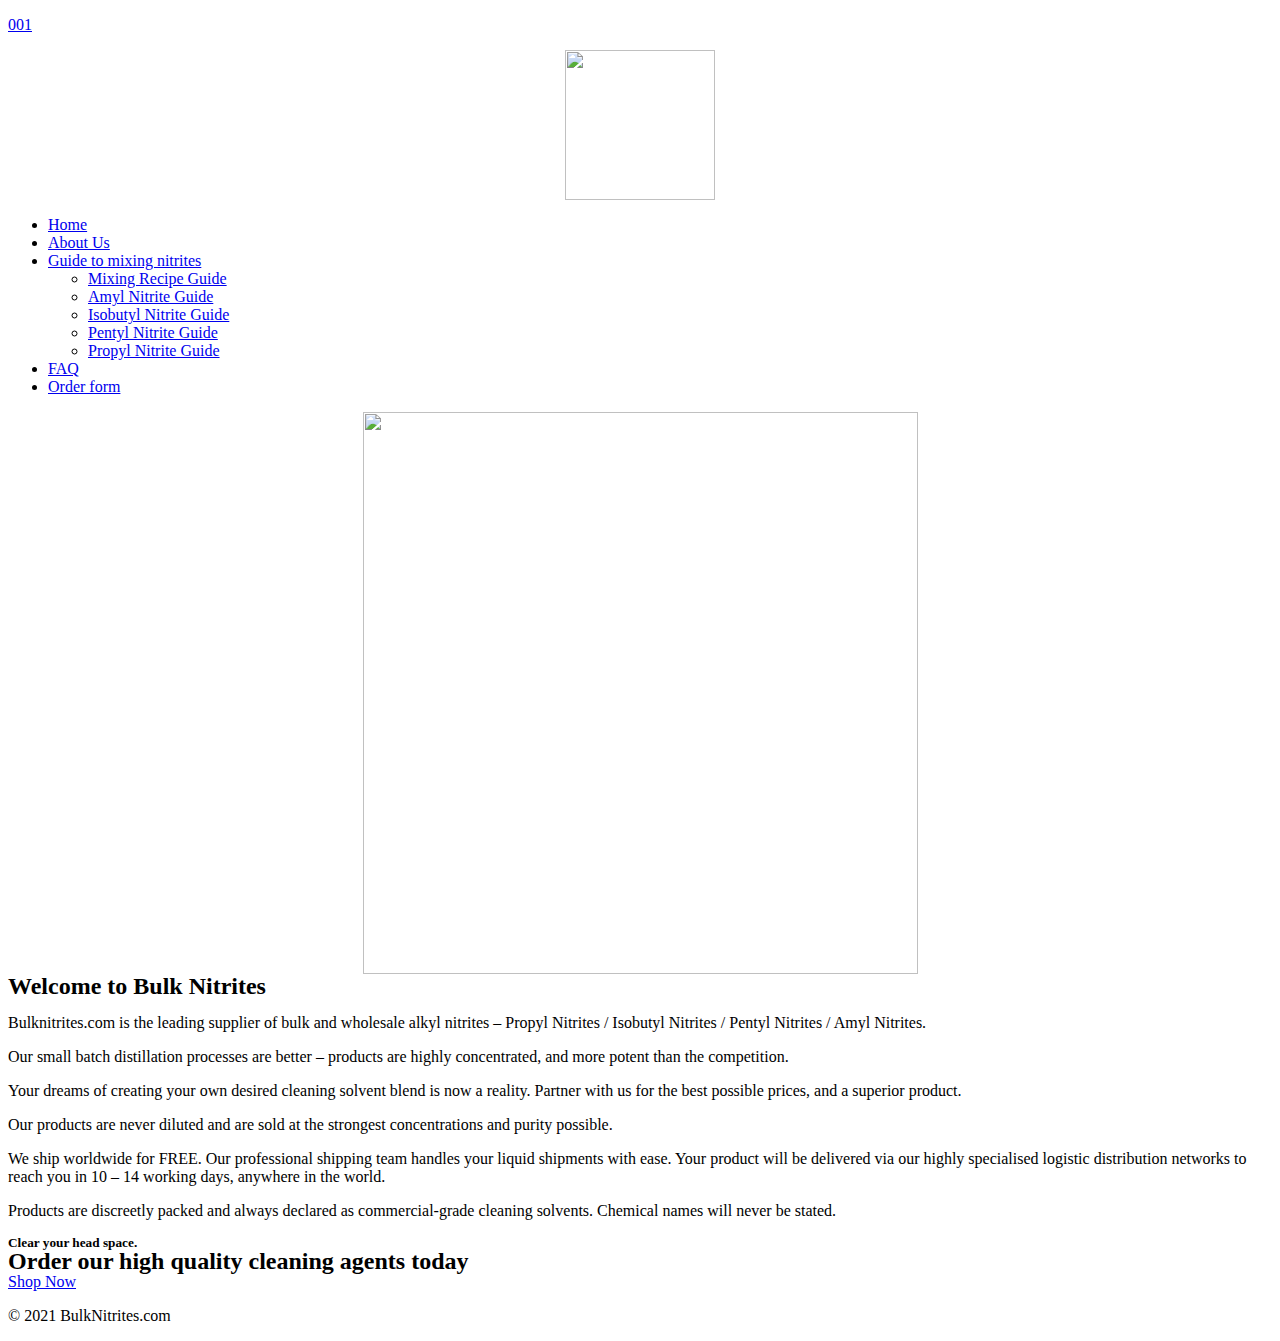
==== commit f0edd063: "aerga" ====
--- a/index.html
+++ b/index.html
@@ -7,36 +7,36 @@
 <meta name="robots" content="index, follow">
 <meta name="googlebot" content="index, follow, max-snippet:-1, max-image-preview:large, max-video-preview:-1">
 <meta name="bingbot" content="index, follow, max-snippet:-1, max-image-preview:large, max-video-preview:-1">
-<link rel="canonical" href="/">
+<link rel="canonical" href="//bulknitrites.com/">
 <script type="application/ld+json">{
 				"@context": "http://schema.org",
 				"@type": "WebSite",
-				"url" : "",
+				"url" : "\/\/bulknitrites.com",
 				"potentialAction": {
 					"@type": "SearchAction",
-					"target": "\/?s={search_term_string}",
+					"target": "\/\/bulknitrites.com\/?s={search_term_string}",
 					"query-input": "required name=search_term_string"
 				}
 			}</script>
-<meta property="og:url" content="/">
+<meta property="og:url" content="//bulknitrites.com/">
 <meta property="og:site_name" content="001">
 <meta property="og:locale" content="en_US">
 <meta property="og:type" content="website">
 <meta property="og:title" content="Bulk Nitrites.com – Purveyor of fine Akyl, Isobutyl, Pentyl, and Amyl Nitrites">
 <meta property="og:description" content="Just another WordPress site">
-<meta property="og:image" content="/wp-content/uploads/2022/04/pentyl-nitrite-562x562x4x0x555x562x1649604789.png">
+<meta property="og:image" content="//bulknitrites.com/wp-content/uploads/2022/04/pentyl-nitrite-562x562x4x0x555x562x1649604789.png">
 <meta property="og:image:width" content="555">
 <meta property="og:image:height" content="562">
 <meta name="twitter:card" content="summary">
 <meta name="twitter:title" content="Bulk Nitrites.com – Purveyor of fine Akyl, Isobutyl, Pentyl, and Amyl Nitrites">
 <meta name="twitter:description" content="Just another WordPress site">
-<meta name="twitter:image" content="/wp-content/uploads/2022/04/pentyl-nitrite-562x562x4x0x555x562x1649604789.png">
+<meta name="twitter:image" content="//bulknitrites.com/wp-content/uploads/2022/04/pentyl-nitrite-562x562x4x0x555x562x1649604789.png">
 <link rel="dns-prefetch" href="//s.w.org">
-<link rel="alternate" type="application/rss+xml" title="001 &raquo; Feed" href="/feed/">
-<link rel="alternate" type="application/rss+xml" title="001 &raquo; Comments Feed" href="/comments/feed/">
-        <script type="application/ld+json">{"@context":"https:\/\/schema.org","@type":"Organization","name":"001","url":""}</script>
+<link rel="alternate" type="application/rss+xml" title="001 &raquo; Feed" href="//bulknitrites.com/feed/">
+<link rel="alternate" type="application/rss+xml" title="001 &raquo; Comments Feed" href="//bulknitrites.com/comments/feed/">
+        <script type="application/ld+json">{"@context":"https:\/\/schema.org","@type":"Organization","name":"001","url":"\/\/bulknitrites.com"}</script>
         <script type="text/javascript">
-window._wpemojiSettings = {"baseUrl":"https:\/\/s.w.org\/images\/core\/emoji\/13.1.0\/72x72\/","ext":".png","svgUrl":"https:\/\/s.w.org\/images\/core\/emoji\/13.1.0\/svg\/","svgExt":".svg","source":{"concatemoji":"\/wp-includes\/js\/wp-emoji-release.min.js?ver=5.9.3"}};
+window._wpemojiSettings = {"baseUrl":"https:\/\/s.w.org\/images\/core\/emoji\/13.1.0\/72x72\/","ext":".png","svgUrl":"https:\/\/s.w.org\/images\/core\/emoji\/13.1.0\/svg\/","svgExt":".svg","source":{"concatemoji":"\/\/bulknitrites.com\/wp-includes\/js\/wp-emoji-release.min.js?ver=5.9.3"}};
 /*! This file is auto-generated */
 !function(e,a,t){var n,r,o,i=a.createElement("canvas"),p=i.getContext&&i.getContext("2d");function s(e,t){var a=String.fromCharCode;p.clearRect(0,0,i.width,i.height),p.fillText(a.apply(this,e),0,0);e=i.toDataURL();return p.clearRect(0,0,i.width,i.height),p.fillText(a.apply(this,t),0,0),e===i.toDataURL()}function c(e){var t=a.createElement("script");t.src=e,t.defer=t.type="text/javascript",a.getElementsByTagName("head")[0].appendChild(t)}for(o=Array("flag","emoji"),t.supports={everything:!0,everythingExceptFlag:!0},r=0;r<o.length;r++)t.supports[o[r]]=function(e){if(!p||!p.fillText)return!1;switch(p.textBaseline="top",p.font="600 32px Arial",e){case"flag":return s([127987,65039,8205,9895,65039],[127987,65039,8203,9895,65039])?!1:!s([55356,56826,55356,56819],[55356,56826,8203,55356,56819])&&!s([55356,57332,56128,56423,56128,56418,56128,56421,56128,56430,56128,56423,56128,56447],[55356,57332,8203,56128,56423,8203,56128,56418,8203,56128,56421,8203,56128,56430,8203,56128,56423,8203,56128,56447]);case"emoji":return!s([10084,65039,8205,55357,56613],[10084,65039,8203,55357,56613])}return!1}(o[r]),t.supports.everything=t.supports.everything&&t.supports[o[r]],"flag"!==o[r]&&(t.supports.everythingExceptFlag=t.supports.everythingExceptFlag&&t.supports[o[r]]);t.supports.everythingExceptFlag=t.supports.everythingExceptFlag&&!t.supports.flag,t.DOMReady=!1,t.readyCallback=function(){t.DOMReady=!0},t.supports.everything||(n=function(){t.readyCallback()},a.addEventListener?(a.addEventListener("DOMContentLoaded",n,!1),e.addEventListener("load",n,!1)):(e.attachEvent("onload",n),a.attachEvent("onreadystatechange",function(){"complete"===a.readyState&&t.readyCallback()})),(n=t.source||{}).concatemoji?c(n.concatemoji):n.wpemoji&&n.twemoji&&(c(n.twemoji),c(n.wpemoji)))}(window,document,window._wpemojiSettings);
 </script>
@@ -52,38 +52,39 @@
 	background: none !important;
 	padding: 0 !important;
 }</style>
-	<link rel="stylesheet" id="wp-block-library-css" href="/wp-includes/css/dist/block-library/style.min.css?ver=5.9.3" type="text/css" media="all">
+	<link rel="stylesheet" id="wp-block-library-css" href="//bulknitrites.com/wp-includes/css/dist/block-library/style.min.css?ver=5.9.3" type="text/css" media="all">
 <style id="global-styles-inline-css" type="text/css">body{--wp--preset--color--black: #000000;--wp--preset--color--cyan-bluish-gray: #abb8c3;--wp--preset--color--white: #ffffff;--wp--preset--color--pale-pink: #f78da7;--wp--preset--color--vivid-red: #cf2e2e;--wp--preset--color--luminous-vivid-orange: #ff6900;--wp--preset--color--luminous-vivid-amber: #fcb900;--wp--preset--color--light-green-cyan: #7bdcb5;--wp--preset--color--vivid-green-cyan: #00d084;--wp--preset--color--pale-cyan-blue: #8ed1fc;--wp--preset--color--vivid-cyan-blue: #0693e3;--wp--preset--color--vivid-purple: #9b51e0;--wp--preset--gradient--vivid-cyan-blue-to-vivid-purple: linear-gradient(135deg,rgba(6,147,227,1) 0%,rgb(155,81,224) 100%);--wp--preset--gradient--light-green-cyan-to-vivid-green-cyan: linear-gradient(135deg,rgb(122,220,180) 0%,rgb(0,208,130) 100%);--wp--preset--gradient--luminous-vivid-amber-to-luminous-vivid-orange: linear-gradient(135deg,rgba(252,185,0,1) 0%,rgba(255,105,0,1) 100%);--wp--preset--gradient--luminous-vivid-orange-to-vivid-red: linear-gradient(135deg,rgba(255,105,0,1) 0%,rgb(207,46,46) 100%);--wp--preset--gradient--very-light-gray-to-cyan-bluish-gray: linear-gradient(135deg,rgb(238,238,238) 0%,rgb(169,184,195) 100%);--wp--preset--gradient--cool-to-warm-spectrum: linear-gradient(135deg,rgb(74,234,220) 0%,rgb(151,120,209) 20%,rgb(207,42,186) 40%,rgb(238,44,130) 60%,rgb(251,105,98) 80%,rgb(254,248,76) 100%);--wp--preset--gradient--blush-light-purple: linear-gradient(135deg,rgb(255,206,236) 0%,rgb(152,150,240) 100%);--wp--preset--gradient--blush-bordeaux: linear-gradient(135deg,rgb(254,205,165) 0%,rgb(254,45,45) 50%,rgb(107,0,62) 100%);--wp--preset--gradient--luminous-dusk: linear-gradient(135deg,rgb(255,203,112) 0%,rgb(199,81,192) 50%,rgb(65,88,208) 100%);--wp--preset--gradient--pale-ocean: linear-gradient(135deg,rgb(255,245,203) 0%,rgb(182,227,212) 50%,rgb(51,167,181) 100%);--wp--preset--gradient--electric-grass: linear-gradient(135deg,rgb(202,248,128) 0%,rgb(113,206,126) 100%);--wp--preset--gradient--midnight: linear-gradient(135deg,rgb(2,3,129) 0%,rgb(40,116,252) 100%);--wp--preset--duotone--dark-grayscale: url('#wp-duotone-dark-grayscale');--wp--preset--duotone--grayscale: url('#wp-duotone-grayscale');--wp--preset--duotone--purple-yellow: url('#wp-duotone-purple-yellow');--wp--preset--duotone--blue-red: url('#wp-duotone-blue-red');--wp--preset--duotone--midnight: url('#wp-duotone-midnight');--wp--preset--duotone--magenta-yellow: url('#wp-duotone-magenta-yellow');--wp--preset--duotone--purple-green: url('#wp-duotone-purple-green');--wp--preset--duotone--blue-orange: url('#wp-duotone-blue-orange');--wp--preset--font-size--small: 13px;--wp--preset--font-size--medium: 20px;--wp--preset--font-size--large: 36px;--wp--preset--font-size--x-large: 42px;}.has-black-color{color: var(--wp--preset--color--black) !important;}.has-cyan-bluish-gray-color{color: var(--wp--preset--color--cyan-bluish-gray) !important;}.has-white-color{color: var(--wp--preset--color--white) !important;}.has-pale-pink-color{color: var(--wp--preset--color--pale-pink) !important;}.has-vivid-red-color{color: var(--wp--preset--color--vivid-red) !important;}.has-luminous-vivid-orange-color{color: var(--wp--preset--color--luminous-vivid-orange) !important;}.has-luminous-vivid-amber-color{color: var(--wp--preset--color--luminous-vivid-amber) !important;}.has-light-green-cyan-color{color: var(--wp--preset--color--light-green-cyan) !important;}.has-vivid-green-cyan-color{color: var(--wp--preset--color--vivid-green-cyan) !important;}.has-pale-cyan-blue-color{color: var(--wp--preset--color--pale-cyan-blue) !important;}.has-vivid-cyan-blue-color{color: var(--wp--preset--color--vivid-cyan-blue) !important;}.has-vivid-purple-color{color: var(--wp--preset--color--vivid-purple) !important;}.has-black-background-color{background-color: var(--wp--preset--color--black) !important;}.has-cyan-bluish-gray-background-color{background-color: var(--wp--preset--color--cyan-bluish-gray) !important;}.has-white-background-color{background-color: var(--wp--preset--color--white) !important;}.has-pale-pink-background-color{background-color: var(--wp--preset--color--pale-pink) !important;}.has-vivid-red-background-color{background-color: var(--wp--preset--color--vivid-red) !important;}.has-luminous-vivid-orange-background-color{background-color: var(--wp--preset--color--luminous-vivid-orange) !important;}.has-luminous-vivid-amber-background-color{background-color: var(--wp--preset--color--luminous-vivid-amber) !important;}.has-light-green-cyan-background-color{background-color: var(--wp--preset--color--light-green-cyan) !important;}.has-vivid-green-cyan-background-color{background-color: var(--wp--preset--color--vivid-green-cyan) !important;}.has-pale-cyan-blue-background-color{background-color: var(--wp--preset--color--pale-cyan-blue) !important;}.has-vivid-cyan-blue-background-color{background-color: var(--wp--preset--color--vivid-cyan-blue) !important;}.has-vivid-purple-background-color{background-color: var(--wp--preset--color--vivid-purple) !important;}.has-black-border-color{border-color: var(--wp--preset--color--black) !important;}.has-cyan-bluish-gray-border-color{border-color: var(--wp--preset--color--cyan-bluish-gray) !important;}.has-white-border-color{border-color: var(--wp--preset--color--white) !important;}.has-pale-pink-border-color{border-color: var(--wp--preset--color--pale-pink) !important;}.has-vivid-red-border-color{border-color: var(--wp--preset--color--vivid-red) !important;}.has-luminous-vivid-orange-border-color{border-color: var(--wp--preset--color--luminous-vivid-orange) !important;}.has-luminous-vivid-amber-border-color{border-color: var(--wp--preset--color--luminous-vivid-amber) !important;}.has-light-green-cyan-border-color{border-color: var(--wp--preset--color--light-green-cyan) !important;}.has-vivid-green-cyan-border-color{border-color: var(--wp--preset--color--vivid-green-cyan) !important;}.has-pale-cyan-blue-border-color{border-color: var(--wp--preset--color--pale-cyan-blue) !important;}.has-vivid-cyan-blue-border-color{border-color: var(--wp--preset--color--vivid-cyan-blue) !important;}.has-vivid-purple-border-color{border-color: var(--wp--preset--color--vivid-purple) !important;}.has-vivid-cyan-blue-to-vivid-purple-gradient-background{background: var(--wp--preset--gradient--vivid-cyan-blue-to-vivid-purple) !important;}.has-light-green-cyan-to-vivid-green-cyan-gradient-background{background: var(--wp--preset--gradient--light-green-cyan-to-vivid-green-cyan) !important;}.has-luminous-vivid-amber-to-luminous-vivid-orange-gradient-background{background: var(--wp--preset--gradient--luminous-vivid-amber-to-luminous-vivid-orange) !important;}.has-luminous-vivid-orange-to-vivid-red-gradient-background{background: var(--wp--preset--gradient--luminous-vivid-orange-to-vivid-red) !important;}.has-very-light-gray-to-cyan-bluish-gray-gradient-background{background: var(--wp--preset--gradient--very-light-gray-to-cyan-bluish-gray) !important;}.has-cool-to-warm-spectrum-gradient-background{background: var(--wp--preset--gradient--cool-to-warm-spectrum) !important;}.has-blush-light-purple-gradient-background{background: var(--wp--preset--gradient--blush-light-purple) !important;}.has-blush-bordeaux-gradient-background{background: var(--wp--preset--gradient--blush-bordeaux) !important;}.has-luminous-dusk-gradient-background{background: var(--wp--preset--gradient--luminous-dusk) !important;}.has-pale-ocean-gradient-background{background: var(--wp--preset--gradient--pale-ocean) !important;}.has-electric-grass-gradient-background{background: var(--wp--preset--gradient--electric-grass) !important;}.has-midnight-gradient-background{background: var(--wp--preset--gradient--midnight) !important;}.has-small-font-size{font-size: var(--wp--preset--font-size--small) !important;}.has-medium-font-size{font-size: var(--wp--preset--font-size--medium) !important;}.has-large-font-size{font-size: var(--wp--preset--font-size--large) !important;}.has-x-large-font-size{font-size: var(--wp--preset--font-size--x-large) !important;}</style>
-<link rel="stylesheet" id="hfe-style-css" href="/wp-content/plugins/header-footer-elementor/assets/css/header-footer-elementor.css?ver=1.6.10" type="text/css" media="all">
-<link rel="stylesheet" id="elementor-icons-css" href="/wp-content/plugins/elementor/assets/lib/eicons/css/elementor-icons.min.css?ver=5.15.0" type="text/css" media="all">
-<link rel="stylesheet" id="elementor-frontend-css" href="/wp-content/plugins/elementor/assets/css/frontend-lite.min.css?ver=3.6.3" type="text/css" media="all">
-<link rel="stylesheet" id="elementor-post-5-css" href="/wp-content/uploads/elementor/css/post-5.css?ver=1649816672" type="text/css" media="all">
-<link rel="stylesheet" id="elementor-global-css" href="/wp-content/uploads/elementor/css/global.css?ver=1649816673" type="text/css" media="all">
-<link rel="stylesheet" id="elementor-post-7-css" href="/wp-content/uploads/elementor/css/post-7.css?ver=1649816879" type="text/css" media="all">
-<link rel="stylesheet" id="hfe-widgets-style-css" href="/wp-content/plugins/header-footer-elementor/inc/widgets-css/frontend.css?ver=1.6.10" type="text/css" media="all">
-<link rel="stylesheet" id="elementor-post-59-css" href="/wp-content/uploads/elementor/css/post-59.css?ver=1649816674" type="text/css" media="all">
-<link rel="stylesheet" id="elementor-post-105-css" href="/wp-content/uploads/elementor/css/post-105.css?ver=1649816879" type="text/css" media="all">
-<link rel="stylesheet" id="hello-elementor-css" href="/wp-content/themes/hello-elementor/style.min.css?ver=2.5.0" type="text/css" media="all">
-<link rel="stylesheet" id="hello-elementor-theme-style-css" href="/wp-content/themes/hello-elementor/theme.min.css?ver=2.5.0" type="text/css" media="all">
+<link rel="stylesheet" id="hfe-style-css" href="//bulknitrites.com/wp-content/plugins/header-footer-elementor/assets/css/header-footer-elementor.css?ver=1.6.10" type="text/css" media="all">
+<link rel="stylesheet" id="elementor-icons-css" href="//bulknitrites.com/wp-content/plugins/elementor/assets/lib/eicons/css/elementor-icons.min.css?ver=5.15.0" type="text/css" media="all">
+<link rel="stylesheet" id="elementor-frontend-css" href="//bulknitrites.com/wp-content/plugins/elementor/assets/css/frontend-lite.min.css?ver=3.6.3" type="text/css" media="all">
+<link rel="stylesheet" id="elementor-post-5-css" href="//bulknitrites.com/wp-content/uploads/elementor/css/post-5.css?ver=1649834240" type="text/css" media="all">
+<link rel="stylesheet" id="elementor-global-css" href="//bulknitrites.com/wp-content/uploads/elementor/css/global.css?ver=1649834241" type="text/css" media="all">
+<link rel="stylesheet" id="elementor-post-7-css" href="//bulknitrites.com/wp-content/uploads/elementor/css/post-7.css?ver=1649834241" type="text/css" media="all">
+<link rel="stylesheet" id="hfe-widgets-style-css" href="//bulknitrites.com/wp-content/plugins/header-footer-elementor/inc/widgets-css/frontend.css?ver=1.6.10" type="text/css" media="all">
+<link rel="stylesheet" id="elementor-post-59-css" href="//bulknitrites.com/wp-content/uploads/elementor/css/post-59.css?ver=1649834241" type="text/css" media="all">
+<link rel="stylesheet" id="elementor-post-111-css" href="//bulknitrites.com/wp-content/uploads/elementor/css/post-111.css?ver=1649834241" type="text/css" media="all">
+<link rel="stylesheet" id="elementor-post-105-css" href="//bulknitrites.com/wp-content/uploads/elementor/css/post-105.css?ver=1649834241" type="text/css" media="all">
+<link rel="stylesheet" id="hello-elementor-css" href="//bulknitrites.com/wp-content/themes/hello-elementor/style.min.css?ver=2.5.0" type="text/css" media="all">
+<link rel="stylesheet" id="hello-elementor-theme-style-css" href="//bulknitrites.com/wp-content/themes/hello-elementor/theme.min.css?ver=2.5.0" type="text/css" media="all">
 <link rel="stylesheet" id="google-fonts-1-css" href="https://fonts.googleapis.com/css?family=Palanquin+Dark%3A100%2C100italic%2C200%2C200italic%2C300%2C300italic%2C400%2C400italic%2C500%2C500italic%2C600%2C600italic%2C700%2C700italic%2C800%2C800italic%2C900%2C900italic%7CPacifico%3A100%2C100italic%2C200%2C200italic%2C300%2C300italic%2C400%2C400italic%2C500%2C500italic%2C600%2C600italic%2C700%2C700italic%2C800%2C800italic%2C900%2C900italic%7CRoboto%3A100%2C100italic%2C200%2C200italic%2C300%2C300italic%2C400%2C400italic%2C500%2C500italic%2C600%2C600italic%2C700%2C700italic%2C800%2C800italic%2C900%2C900italic%7COverlock+SC%3A100%2C100italic%2C200%2C200italic%2C300%2C300italic%2C400%2C400italic%2C500%2C500italic%2C600%2C600italic%2C700%2C700italic%2C800%2C800italic%2C900%2C900italic%7CPalanquin%3A100%2C100italic%2C200%2C200italic%2C300%2C300italic%2C400%2C400italic%2C500%2C500italic%2C600%2C600italic%2C700%2C700italic%2C800%2C800italic%2C900%2C900italic&#038;display=auto&#038;ver=5.9.3" type="text/css" media="all">
-<link rel="stylesheet" id="elementor-icons-shared-0-css" href="/wp-content/plugins/elementor/assets/lib/font-awesome/css/fontawesome.min.css?ver=5.15.3" type="text/css" media="all">
-<link rel="stylesheet" id="elementor-icons-fa-solid-css" href="/wp-content/plugins/elementor/assets/lib/font-awesome/css/solid.min.css?ver=5.15.3" type="text/css" media="all">
-<link rel="stylesheet" id="elementor-icons-fa-regular-css" href="/wp-content/plugins/elementor/assets/lib/font-awesome/css/regular.min.css?ver=5.15.3" type="text/css" media="all">
-<script type="text/javascript" src="/wp-includes/js/jquery/jquery.min.js?ver=3.6.0" id="jquery-core-js"></script>
-<script type="text/javascript" src="/wp-includes/js/jquery/jquery-migrate.min.js?ver=3.3.2" id="jquery-migrate-js"></script>
-<link rel="https://api.w.org/" href="/wp-json/">
-<link rel="alternate" type="application/json" href="/wp-json/wp/v2/pages/7">
-<link rel="EditURI" type="application/rsd+xml" title="RSD" href="/xmlrpc.php?rsd">
-<link rel="wlwmanifest" type="application/wlwmanifest+xml" href="/wp-includes/wlwmanifest.xml"> 
+<link rel="stylesheet" id="elementor-icons-shared-0-css" href="//bulknitrites.com/wp-content/plugins/elementor/assets/lib/font-awesome/css/fontawesome.min.css?ver=5.15.3" type="text/css" media="all">
+<link rel="stylesheet" id="elementor-icons-fa-solid-css" href="//bulknitrites.com/wp-content/plugins/elementor/assets/lib/font-awesome/css/solid.min.css?ver=5.15.3" type="text/css" media="all">
+<link rel="stylesheet" id="elementor-icons-fa-regular-css" href="//bulknitrites.com/wp-content/plugins/elementor/assets/lib/font-awesome/css/regular.min.css?ver=5.15.3" type="text/css" media="all">
+<script type="text/javascript" src="//bulknitrites.com/wp-includes/js/jquery/jquery.min.js?ver=3.6.0" id="jquery-core-js"></script>
+<script type="text/javascript" src="//bulknitrites.com/wp-includes/js/jquery/jquery-migrate.min.js?ver=3.3.2" id="jquery-migrate-js"></script>
+<link rel="https://api.w.org/" href="//bulknitrites.com/wp-json/">
+<link rel="alternate" type="application/json" href="//bulknitrites.com/wp-json/wp/v2/pages/7">
+<link rel="EditURI" type="application/rsd+xml" title="RSD" href="//bulknitrites.com/xmlrpc.php?rsd">
+<link rel="wlwmanifest" type="application/wlwmanifest+xml" href="//bulknitrites.com/wp-includes/wlwmanifest.xml"> 
 <meta name="generator" content="WordPress 5.9.3">
-<link rel="shortlink" href="/">
-<link rel="alternate" type="application/json+oembed" href="/wp-json/oembed/1.0/embed?url=http%3A%2F%2F%2F">
-<link rel="alternate" type="text/xml+oembed" href="/wp-json/oembed/1.0/embed?url=http%3A%2F%2F%2F&#038;format=xml">
+<link rel="shortlink" href="//bulknitrites.com/">
+<link rel="alternate" type="application/json+oembed" href="//bulknitrites.com/wp-json/oembed/1.0/embed?url=http%3A%2F%2F//bulknitrites.com%2F">
+<link rel="alternate" type="text/xml+oembed" href="//bulknitrites.com/wp-json/oembed/1.0/embed?url=http%3A%2F%2F//bulknitrites.com%2F&#038;format=xml">
 	<meta name="viewport" content="width=device-width, initial-scale=1.0, viewport-fit=cover">
 </head>
 <body class="home page-template page-template-elementor_canvas page page-id-7 ehf-header ehf-footer ehf-template-hello-elementor ehf-stylesheet-hello-elementor elementor-default elementor-template-canvas elementor-kit-5 elementor-page elementor-page-7">
 	<svg xmlns="http://www.w3.org/2000/svg" viewbox="0 0 0 0" width="0" height="0" focusable="false" role="none" style="visibility: hidden; position: absolute; left: -9999px; overflow: hidden;"><defs><filter id="wp-duotone-dark-grayscale"><fecolormatrix color-interpolation-filters="sRGB" type="matrix" values=" .299 .587 .114 0 0 .299 .587 .114 0 0 .299 .587 .114 0 0 .299 .587 .114 0 0 "></fecolormatrix><fecomponenttransfer color-interpolation-filters="sRGB"><fefuncr type="table" tablevalues="0 0.49803921568627"></fefuncr><fefuncg type="table" tablevalues="0 0.49803921568627"></fefuncg><fefuncb type="table" tablevalues="0 0.49803921568627"></fefuncb><fefunca type="table" tablevalues="1 1"></fefunca></fecomponenttransfer><fecomposite in2="SourceGraphic" operator="in"></fecomposite></filter></defs></svg><svg xmlns="http://www.w3.org/2000/svg" viewbox="0 0 0 0" width="0" height="0" focusable="false" role="none" style="visibility: hidden; position: absolute; left: -9999px; overflow: hidden;"><defs><filter id="wp-duotone-grayscale"><fecolormatrix color-interpolation-filters="sRGB" type="matrix" values=" .299 .587 .114 0 0 .299 .587 .114 0 0 .299 .587 .114 0 0 .299 .587 .114 0 0 "></fecolormatrix><fecomponenttransfer color-interpolation-filters="sRGB"><fefuncr type="table" tablevalues="0 1"></fefuncr><fefuncg type="table" tablevalues="0 1"></fefuncg><fefuncb type="table" tablevalues="0 1"></fefuncb><fefunca type="table" tablevalues="1 1"></fefunca></fecomponenttransfer><fecomposite in2="SourceGraphic" operator="in"></fecomposite></filter></defs></svg><svg xmlns="http://www.w3.org/2000/svg" viewbox="0 0 0 0" width="0" height="0" focusable="false" role="none" style="visibility: hidden; position: absolute; left: -9999px; overflow: hidden;"><defs><filter id="wp-duotone-purple-yellow"><fecolormatrix color-interpolation-filters="sRGB" type="matrix" values=" .299 .587 .114 0 0 .299 .587 .114 0 0 .299 .587 .114 0 0 .299 .587 .114 0 0 "></fecolormatrix><fecomponenttransfer color-interpolation-filters="sRGB"><fefuncr type="table" tablevalues="0.54901960784314 0.98823529411765"></fefuncr><fefuncg type="table" tablevalues="0 1"></fefuncg><fefuncb type="table" tablevalues="0.71764705882353 0.25490196078431"></fefuncb><fefunca type="table" tablevalues="1 1"></fefunca></fecomponenttransfer><fecomposite in2="SourceGraphic" operator="in"></fecomposite></filter></defs></svg><svg xmlns="http://www.w3.org/2000/svg" viewbox="0 0 0 0" width="0" height="0" focusable="false" role="none" style="visibility: hidden; position: absolute; left: -9999px; overflow: hidden;"><defs><filter id="wp-duotone-blue-red"><fecolormatrix color-interpolation-filters="sRGB" type="matrix" values=" .299 .587 .114 0 0 .299 .587 .114 0 0 .299 .587 .114 0 0 .299 .587 .114 0 0 "></fecolormatrix><fecomponenttransfer color-interpolation-filters="sRGB"><fefuncr type="table" tablevalues="0 1"></fefuncr><fefuncg type="table" tablevalues="0 0.27843137254902"></fefuncg><fefuncb type="table" tablevalues="0.5921568627451 0.27843137254902"></fefuncb><fefunca type="table" tablevalues="1 1"></fefunca></fecomponenttransfer><fecomposite in2="SourceGraphic" operator="in"></fecomposite></filter></defs></svg><svg xmlns="http://www.w3.org/2000/svg" viewbox="0 0 0 0" width="0" height="0" focusable="false" role="none" style="visibility: hidden; position: absolute; left: -9999px; overflow: hidden;"><defs><filter id="wp-duotone-midnight"><fecolormatrix color-interpolation-filters="sRGB" type="matrix" values=" .299 .587 .114 0 0 .299 .587 .114 0 0 .299 .587 .114 0 0 .299 .587 .114 0 0 "></fecolormatrix><fecomponenttransfer color-interpolation-filters="sRGB"><fefuncr type="table" tablevalues="0 0"></fefuncr><fefuncg type="table" tablevalues="0 0.64705882352941"></fefuncg><fefuncb type="table" tablevalues="0 1"></fefuncb><fefunca type="table" tablevalues="1 1"></fefunca></fecomponenttransfer><fecomposite in2="SourceGraphic" operator="in"></fecomposite></filter></defs></svg><svg xmlns="http://www.w3.org/2000/svg" viewbox="0 0 0 0" width="0" height="0" focusable="false" role="none" style="visibility: hidden; position: absolute; left: -9999px; overflow: hidden;"><defs><filter id="wp-duotone-magenta-yellow"><fecolormatrix color-interpolation-filters="sRGB" type="matrix" values=" .299 .587 .114 0 0 .299 .587 .114 0 0 .299 .587 .114 0 0 .299 .587 .114 0 0 "></fecolormatrix><fecomponenttransfer color-interpolation-filters="sRGB"><fefuncr type="table" tablevalues="0.78039215686275 1"></fefuncr><fefuncg type="table" tablevalues="0 0.94901960784314"></fefuncg><fefuncb type="table" tablevalues="0.35294117647059 0.47058823529412"></fefuncb><fefunca type="table" tablevalues="1 1"></fefunca></fecomponenttransfer><fecomposite in2="SourceGraphic" operator="in"></fecomposite></filter></defs></svg><svg xmlns="http://www.w3.org/2000/svg" viewbox="0 0 0 0" width="0" height="0" focusable="false" role="none" style="visibility: hidden; position: absolute; left: -9999px; overflow: hidden;"><defs><filter id="wp-duotone-purple-green"><fecolormatrix color-interpolation-filters="sRGB" type="matrix" values=" .299 .587 .114 0 0 .299 .587 .114 0 0 .299 .587 .114 0 0 .299 .587 .114 0 0 "></fecolormatrix><fecomponenttransfer color-interpolation-filters="sRGB"><fefuncr type="table" tablevalues="0.65098039215686 0.40392156862745"></fefuncr><fefuncg type="table" tablevalues="0 1"></fefuncg><fefuncb type="table" tablevalues="0.44705882352941 0.4"></fefuncb><fefunca type="table" tablevalues="1 1"></fefunca></fecomponenttransfer><fecomposite in2="SourceGraphic" operator="in"></fecomposite></filter></defs></svg><svg xmlns="http://www.w3.org/2000/svg" viewbox="0 0 0 0" width="0" height="0" focusable="false" role="none" style="visibility: hidden; position: absolute; left: -9999px; overflow: hidden;"><defs><filter id="wp-duotone-blue-orange"><fecolormatrix color-interpolation-filters="sRGB" type="matrix" values=" .299 .587 .114 0 0 .299 .587 .114 0 0 .299 .587 .114 0 0 .299 .587 .114 0 0 "></fecolormatrix><fecomponenttransfer color-interpolation-filters="sRGB"><fefuncr type="table" tablevalues="0.098039215686275 1"></fefuncr><fefuncg type="table" tablevalues="0 0.66274509803922"></fefuncg><fefuncb type="table" tablevalues="0.84705882352941 0.41960784313725"></fefuncb><fefunca type="table" tablevalues="1 1"></fefunca></fecomponenttransfer><fecomposite in2="SourceGraphic" operator="in"></fecomposite></filter></defs></svg>		<header id="masthead" itemscope="itemscope" itemtype="https://schema.org/WPHeader">
-			<p class="main-title bhf-hidden" itemprop="headline"><a href="/" title="001" rel="home">001</a></p>
+			<p class="main-title bhf-hidden" itemprop="headline"><a href="//bulknitrites.com/" title="001" rel="home">001</a></p>
 					<div data-elementor-type="wp-post" data-elementor-id="59" class="elementor elementor-59">
 									<section class="elementor-section elementor-top-section elementor-element elementor-element-9585b4f elementor-section-full_width elementor-section-height-default elementor-section-height-default" data-id="9585b4f" data-element_type="section">
 						<div class="elementor-container elementor-column-gap-default">
@@ -93,7 +94,7 @@
 				<div class="elementor-widget-container">
 			<style>/*! elementor - v3.6.3 - 12-04-2022 */
 .elementor-widget-image{text-align:center}.elementor-widget-image a{display:inline-block}.elementor-widget-image a img[src$=".svg"]{width:48px}.elementor-widget-image img{vertical-align:middle;display:inline-block}</style>													<a href="//bulknitrites.com">
-							<img width="150" height="150" src="/wp-content/uploads/2022/04/BulkNitrites-150x150-1.png" class="attachment-large size-large" alt="" loading="lazy">								</a>
+							<img width="150" height="150" src="//bulknitrites.com/wp-content/uploads/2022/04/BulkNitrites-150x150-1.png" class="attachment-large size-large" alt="" loading="lazy">								</a>
 															</div>
 				</div>
 					</div>
@@ -108,20 +109,20 @@
 						<i aria-hidden="true" tabindex="0" class="fas fa-align-justify"></i>					</div>
 				</div>
 				<nav class="hfe-nav-menu__layout-horizontal hfe-nav-menu__submenu-arrow" data-toggle-icon="&lt;i aria-hidden=&quot;true&quot; tabindex=&quot;0&quot; class=&quot;fas fa-align-justify&quot;&gt;&lt;/i&gt;" data-close-icon="&lt;i aria-hidden=&quot;true&quot; tabindex=&quot;0&quot; class=&quot;far fa-window-close&quot;&gt;&lt;/i&gt;" data-full-width="yes"><ul id="menu-1-561a4b0" class="hfe-nav-menu">
-<li id="menu-item-56" class="menu-item menu-item-type-post_type menu-item-object-page menu-item-home current-menu-item page_item page-item-7 current_page_item parent hfe-creative-menu"><a href="/" class="hfe-menu-item">Home</a></li>
-<li id="menu-item-57" class="menu-item menu-item-type-post_type menu-item-object-page parent hfe-creative-menu"><a href="/about-us/" class="hfe-menu-item">About Us</a></li>
+<li id="menu-item-56" class="menu-item menu-item-type-post_type menu-item-object-page menu-item-home current-menu-item page_item page-item-7 current_page_item parent hfe-creative-menu"><a href="//bulknitrites.com/" class="hfe-menu-item">Home</a></li>
+<li id="menu-item-57" class="menu-item menu-item-type-post_type menu-item-object-page parent hfe-creative-menu"><a href="//bulknitrites.com/about-us/" class="hfe-menu-item">About Us</a></li>
 <li id="menu-item-71" class="menu-item menu-item-type-post_type menu-item-object-page menu-item-has-children parent hfe-has-submenu hfe-creative-menu">
-<div class="hfe-has-submenu-container"><a href="/guide-to-mixing-nitrites/" class="hfe-menu-item">Guide to mixing nitrites<span class="hfe-menu-toggle sub-arrow hfe-menu-child-0"><i class="fa"></i></span></a></div>
+<div class="hfe-has-submenu-container"><a href="//bulknitrites.com/guide-to-mixing-nitrites/" class="hfe-menu-item">Guide to mixing nitrites<span class="hfe-menu-toggle sub-arrow hfe-menu-child-0"><i class="fa"></i></span></a></div>
 <ul class="sub-menu">
-	<li id="menu-item-130" class="menu-item menu-item-type-post_type menu-item-object-page hfe-creative-menu"><a href="/mixing-recipe-guide/" class="hfe-sub-menu-item">Mixing Recipe Guide</a></li>
-	<li id="menu-item-86" class="menu-item menu-item-type-post_type menu-item-object-page hfe-creative-menu"><a href="/amyl-nitrite-guide/" class="hfe-sub-menu-item">Amyl Nitrite Guide</a></li>
-	<li id="menu-item-92" class="menu-item menu-item-type-post_type menu-item-object-page hfe-creative-menu"><a href="/isobutyl-nitrite-guide/" class="hfe-sub-menu-item">Isobutyl Nitrite Guide</a></li>
-	<li id="menu-item-117" class="menu-item menu-item-type-post_type menu-item-object-page hfe-creative-menu"><a href="/pentyl-nitrite-guide/" class="hfe-sub-menu-item">Pentyl Nitrite Guide</a></li>
-	<li id="menu-item-101" class="menu-item menu-item-type-post_type menu-item-object-page hfe-creative-menu"><a href="/propyl-nitrite-guide/" class="hfe-sub-menu-item">Propyl Nitrite Guide</a></li>
+	<li id="menu-item-130" class="menu-item menu-item-type-post_type menu-item-object-page hfe-creative-menu"><a href="//bulknitrites.com/mixing-recipe-guide/" class="hfe-sub-menu-item">Mixing Recipe Guide</a></li>
+	<li id="menu-item-86" class="menu-item menu-item-type-post_type menu-item-object-page hfe-creative-menu"><a href="//bulknitrites.com/amyl-nitrite-guide/" class="hfe-sub-menu-item">Amyl Nitrite Guide</a></li>
+	<li id="menu-item-92" class="menu-item menu-item-type-post_type menu-item-object-page hfe-creative-menu"><a href="//bulknitrites.com/isobutyl-nitrite-guide/" class="hfe-sub-menu-item">Isobutyl Nitrite Guide</a></li>
+	<li id="menu-item-117" class="menu-item menu-item-type-post_type menu-item-object-page hfe-creative-menu"><a href="//bulknitrites.com/pentyl-nitrite-guide/" class="hfe-sub-menu-item">Pentyl Nitrite Guide</a></li>
+	<li id="menu-item-101" class="menu-item menu-item-type-post_type menu-item-object-page hfe-creative-menu"><a href="//bulknitrites.com/propyl-nitrite-guide/" class="hfe-sub-menu-item">Propyl Nitrite Guide</a></li>
 </ul>
 </li>
-<li id="menu-item-58" class="menu-item menu-item-type-post_type menu-item-object-page parent hfe-creative-menu"><a href="/frequently-asked-questions/" class="hfe-menu-item">FAQ</a></li>
-<li id="menu-item-139" class="menu-item menu-item-type-post_type menu-item-object-page parent hfe-creative-menu"><a href="/order-form/" class="hfe-menu-item">Order</a></li>
+<li id="menu-item-58" class="menu-item menu-item-type-post_type menu-item-object-page parent hfe-creative-menu"><a href="//bulknitrites.com/frequently-asked-questions/" class="hfe-menu-item">FAQ</a></li>
+<li id="menu-item-139" class="menu-item menu-item-type-post_type menu-item-object-page parent hfe-creative-menu"><a href="//bulknitrites.com/order-form/" class="hfe-menu-item">Order form</a></li>
 </ul></nav>              
 			</div>
 					</div>
@@ -140,7 +141,7 @@
 			<div class="elementor-widget-wrap elementor-element-populated">
 								<div class="elementor-element elementor-element-c4c1cb3 elementor-widget elementor-widget-image" data-id="c4c1cb3" data-element_type="widget" data-widget_type="image.default">
 				<div class="elementor-widget-container">
-															<img width="555" height="562" src="/wp-content/uploads/2022/04/pentyl-nitrite-562x562x4x0x555x562x1649604789.png" class="attachment-1536x1536 size-1536x1536" alt="" loading="lazy" srcset="/wp-content/uploads/2022/04/pentyl-nitrite-562x562x4x0x555x562x1649604789.png 555w, /wp-content/uploads/2022/04/pentyl-nitrite-562x562x4x0x555x562x1649604789-296x300.png 296w" sizes="(max-width: 555px) 100vw, 555px">															</div>
+															<img width="555" height="562" src="//bulknitrites.com/wp-content/uploads/2022/04/pentyl-nitrite-562x562x4x0x555x562x1649604789.png" class="attachment-1536x1536 size-1536x1536" alt="" loading="lazy" srcset="//bulknitrites.com/wp-content/uploads/2022/04/pentyl-nitrite-562x562x4x0x555x562x1649604789.png 555w, //bulknitrites.com/wp-content/uploads/2022/04/pentyl-nitrite-562x562x4x0x555x562x1649604789-296x300.png 296w" sizes="(max-width: 555px) 100vw, 555px">															</div>
 				</div>
 					</div>
 		</div>
@@ -185,7 +186,7 @@
 				<div class="elementor-element elementor-element-79cc1f7 elementor-align-center elementor-widget elementor-widget-button" data-id="79cc1f7" data-element_type="widget" data-widget_type="button.default">
 				<div class="elementor-widget-container">
 					<div class="elementor-button-wrapper">
-			<a href="#" class="elementor-button-link elementor-button elementor-size-sm" role="button">
+			<a href="//bulknitrites.com/order-form" class="elementor-button-link elementor-button elementor-size-sm" role="button">
 						<span class="elementor-button-content-wrapper">
 						<span class="elementor-button-text">Shop Now</span>
 		</span>
@@ -200,16 +201,38 @@
 							</div>
 		</div>		</div>
 			<footer itemtype="https://schema.org/WPFooter" itemscope="itemscope" id="colophon" role="contentinfo">
-			<div class="footer-width-fixer"></div>		</footer>
-	<script type="text/javascript" src="/wp-content/themes/hello-elementor/assets/js/hello-frontend.min.js?ver=1.0.0" id="hello-theme-frontend-js"></script>
-<script type="text/javascript" src="/wp-content/plugins/header-footer-elementor/inc/js/frontend.js?ver=1.6.10" id="hfe-frontend-js-js"></script>
-<script type="text/javascript" src="/wp-content/plugins/elementor/assets/js/webpack.runtime.min.js?ver=3.6.3" id="elementor-webpack-runtime-js"></script>
-<script type="text/javascript" src="/wp-content/plugins/elementor/assets/js/frontend-modules.min.js?ver=3.6.3" id="elementor-frontend-modules-js"></script>
-<script type="text/javascript" src="/wp-content/plugins/elementor/assets/lib/waypoints/waypoints.min.js?ver=4.0.2" id="elementor-waypoints-js"></script>
-<script type="text/javascript" src="/wp-includes/js/jquery/ui/core.min.js?ver=1.13.1" id="jquery-ui-core-js"></script>
+			<div class="footer-width-fixer">		<div data-elementor-type="wp-post" data-elementor-id="111" class="elementor elementor-111">
+									<section class="elementor-section elementor-top-section elementor-element elementor-element-5083856 elementor-section-full_width elementor-section-height-default elementor-section-height-default" data-id="5083856" data-element_type="section">
+						<div class="elementor-container elementor-column-gap-default">
+					<div class="elementor-column elementor-col-33 elementor-top-column elementor-element elementor-element-7e7a7c6" data-id="7e7a7c6" data-element_type="column">
+			<div class="elementor-widget-wrap">
+									</div>
+		</div>
+				<div class="elementor-column elementor-col-33 elementor-top-column elementor-element elementor-element-861e775" data-id="861e775" data-element_type="column">
+			<div class="elementor-widget-wrap">
+									</div>
+		</div>
+				<div class="elementor-column elementor-col-33 elementor-top-column elementor-element elementor-element-f749101" data-id="f749101" data-element_type="column">
+			<div class="elementor-widget-wrap elementor-element-populated">
+								<div class="elementor-element elementor-element-a266c99 elementor-widget elementor-widget-text-editor" data-id="a266c99" data-element_type="widget" data-widget_type="text-editor.default">
+				<div class="elementor-widget-container">
+							<p>© 2021 BulkNitrites.com</p>						</div>
+				</div>
+					</div>
+		</div>
+							</div>
+		</section>
+							</div>
+		</div>		</footer>
+	<script type="text/javascript" src="//bulknitrites.com/wp-content/themes/hello-elementor/assets/js/hello-frontend.min.js?ver=1.0.0" id="hello-theme-frontend-js"></script>
+<script type="text/javascript" src="//bulknitrites.com/wp-content/plugins/header-footer-elementor/inc/js/frontend.js?ver=1.6.10" id="hfe-frontend-js-js"></script>
+<script type="text/javascript" src="//bulknitrites.com/wp-content/plugins/elementor/assets/js/webpack.runtime.min.js?ver=3.6.3" id="elementor-webpack-runtime-js"></script>
+<script type="text/javascript" src="//bulknitrites.com/wp-content/plugins/elementor/assets/js/frontend-modules.min.js?ver=3.6.3" id="elementor-frontend-modules-js"></script>
+<script type="text/javascript" src="//bulknitrites.com/wp-content/plugins/elementor/assets/lib/waypoints/waypoints.min.js?ver=4.0.2" id="elementor-waypoints-js"></script>
+<script type="text/javascript" src="//bulknitrites.com/wp-includes/js/jquery/ui/core.min.js?ver=1.13.1" id="jquery-ui-core-js"></script>
 <script type="text/javascript" id="elementor-frontend-js-before">
-var elementorFrontendConfig = {"environmentMode":{"edit":false,"wpPreview":false,"isScriptDebug":false},"i18n":{"shareOnFacebook":"Share on Facebook","shareOnTwitter":"Share on Twitter","pinIt":"Pin it","download":"Download","downloadImage":"Download image","fullscreen":"Fullscreen","zoom":"Zoom","share":"Share","playVideo":"Play Video","previous":"Previous","next":"Next","close":"Close"},"is_rtl":false,"breakpoints":{"xs":0,"sm":480,"md":768,"lg":1025,"xl":1440,"xxl":1600},"responsive":{"breakpoints":{"mobile":{"label":"Mobile","value":767,"default_value":767,"direction":"max","is_enabled":true},"mobile_extra":{"label":"Mobile Extra","value":880,"default_value":880,"direction":"max","is_enabled":false},"tablet":{"label":"Tablet","value":1024,"default_value":1024,"direction":"max","is_enabled":true},"tablet_extra":{"label":"Tablet Extra","value":1200,"default_value":1200,"direction":"max","is_enabled":false},"laptop":{"label":"Laptop","value":1366,"default_value":1366,"direction":"max","is_enabled":false},"widescreen":{"label":"Widescreen","value":2400,"default_value":2400,"direction":"min","is_enabled":false}}},"version":"3.6.3","is_static":false,"experimentalFeatures":{"e_dom_optimization":true,"e_optimized_assets_loading":true,"e_optimized_css_loading":true,"a11y_improvements":true,"e_import_export":true,"additional_custom_breakpoints":true,"e_hidden_wordpress_widgets":true,"hello-theme-header-footer":true,"landing-pages":true,"elements-color-picker":true,"favorite-widgets":true,"admin-top-bar":true},"urls":{"assets":"\/wp-content\/plugins\/elementor\/assets\/"},"settings":{"page":[],"editorPreferences":[]},"kit":{"active_breakpoints":["viewport_mobile","viewport_tablet"],"global_image_lightbox":"yes","lightbox_enable_counter":"yes","lightbox_enable_fullscreen":"yes","lightbox_enable_zoom":"yes","lightbox_enable_share":"yes","lightbox_title_src":"title","lightbox_description_src":"description","hello_header_logo_type":"title","hello_header_menu_layout":"horizontal","hello_footer_logo_type":"logo"},"post":{"id":7,"title":"Bulk%20Nitrites.com%20%E2%80%93%20Purveyor%20of%20fine%20Akyl%2C%20Isobutyl%2C%20Pentyl%2C%20and%20Amyl%20Nitrites","excerpt":"","featuredImage":false}};
+var elementorFrontendConfig = {"environmentMode":{"edit":false,"wpPreview":false,"isScriptDebug":false},"i18n":{"shareOnFacebook":"Share on Facebook","shareOnTwitter":"Share on Twitter","pinIt":"Pin it","download":"Download","downloadImage":"Download image","fullscreen":"Fullscreen","zoom":"Zoom","share":"Share","playVideo":"Play Video","previous":"Previous","next":"Next","close":"Close"},"is_rtl":false,"breakpoints":{"xs":0,"sm":480,"md":768,"lg":1025,"xl":1440,"xxl":1600},"responsive":{"breakpoints":{"mobile":{"label":"Mobile","value":767,"default_value":767,"direction":"max","is_enabled":true},"mobile_extra":{"label":"Mobile Extra","value":880,"default_value":880,"direction":"max","is_enabled":false},"tablet":{"label":"Tablet","value":1024,"default_value":1024,"direction":"max","is_enabled":true},"tablet_extra":{"label":"Tablet Extra","value":1200,"default_value":1200,"direction":"max","is_enabled":false},"laptop":{"label":"Laptop","value":1366,"default_value":1366,"direction":"max","is_enabled":false},"widescreen":{"label":"Widescreen","value":2400,"default_value":2400,"direction":"min","is_enabled":false}}},"version":"3.6.3","is_static":false,"experimentalFeatures":{"e_dom_optimization":true,"e_optimized_assets_loading":true,"e_optimized_css_loading":true,"a11y_improvements":true,"e_import_export":true,"additional_custom_breakpoints":true,"e_hidden_wordpress_widgets":true,"hello-theme-header-footer":true,"landing-pages":true,"elements-color-picker":true,"favorite-widgets":true,"admin-top-bar":true},"urls":{"assets":"\/\/bulknitrites.com\/wp-content\/plugins\/elementor\/assets\/"},"settings":{"page":[],"editorPreferences":[]},"kit":{"active_breakpoints":["viewport_mobile","viewport_tablet"],"global_image_lightbox":"yes","lightbox_enable_counter":"yes","lightbox_enable_fullscreen":"yes","lightbox_enable_zoom":"yes","lightbox_enable_share":"yes","lightbox_title_src":"title","lightbox_description_src":"description","hello_header_logo_type":"title","hello_header_menu_layout":"horizontal","hello_footer_logo_type":"logo"},"post":{"id":7,"title":"Bulk%20Nitrites.com%20%E2%80%93%20Purveyor%20of%20fine%20Akyl%2C%20Isobutyl%2C%20Pentyl%2C%20and%20Amyl%20Nitrites","excerpt":"","featuredImage":false}};
 </script>
-<script type="text/javascript" src="/wp-content/plugins/elementor/assets/js/frontend.min.js?ver=3.6.3" id="elementor-frontend-js"></script>
+<script type="text/javascript" src="//bulknitrites.com/wp-content/plugins/elementor/assets/js/frontend.min.js?ver=3.6.3" id="elementor-frontend-js"></script>
 	</body>
 </html>